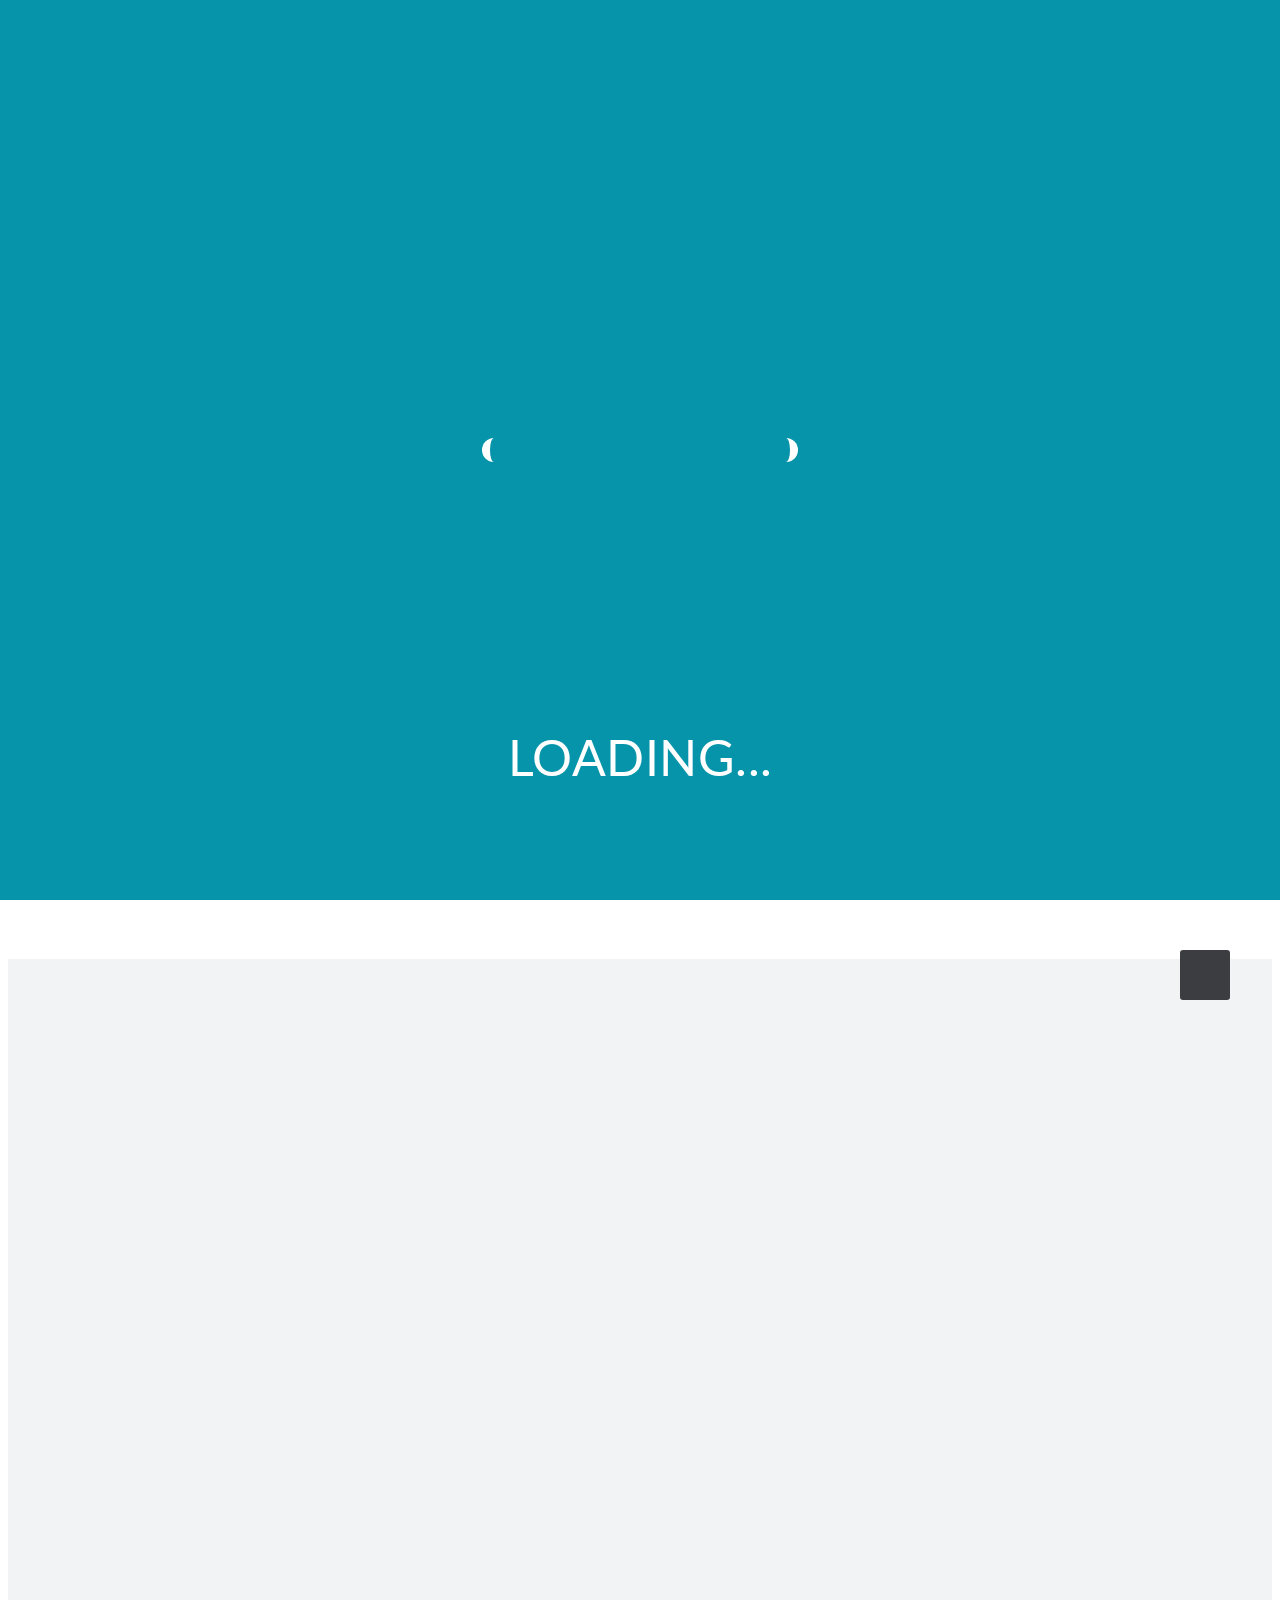
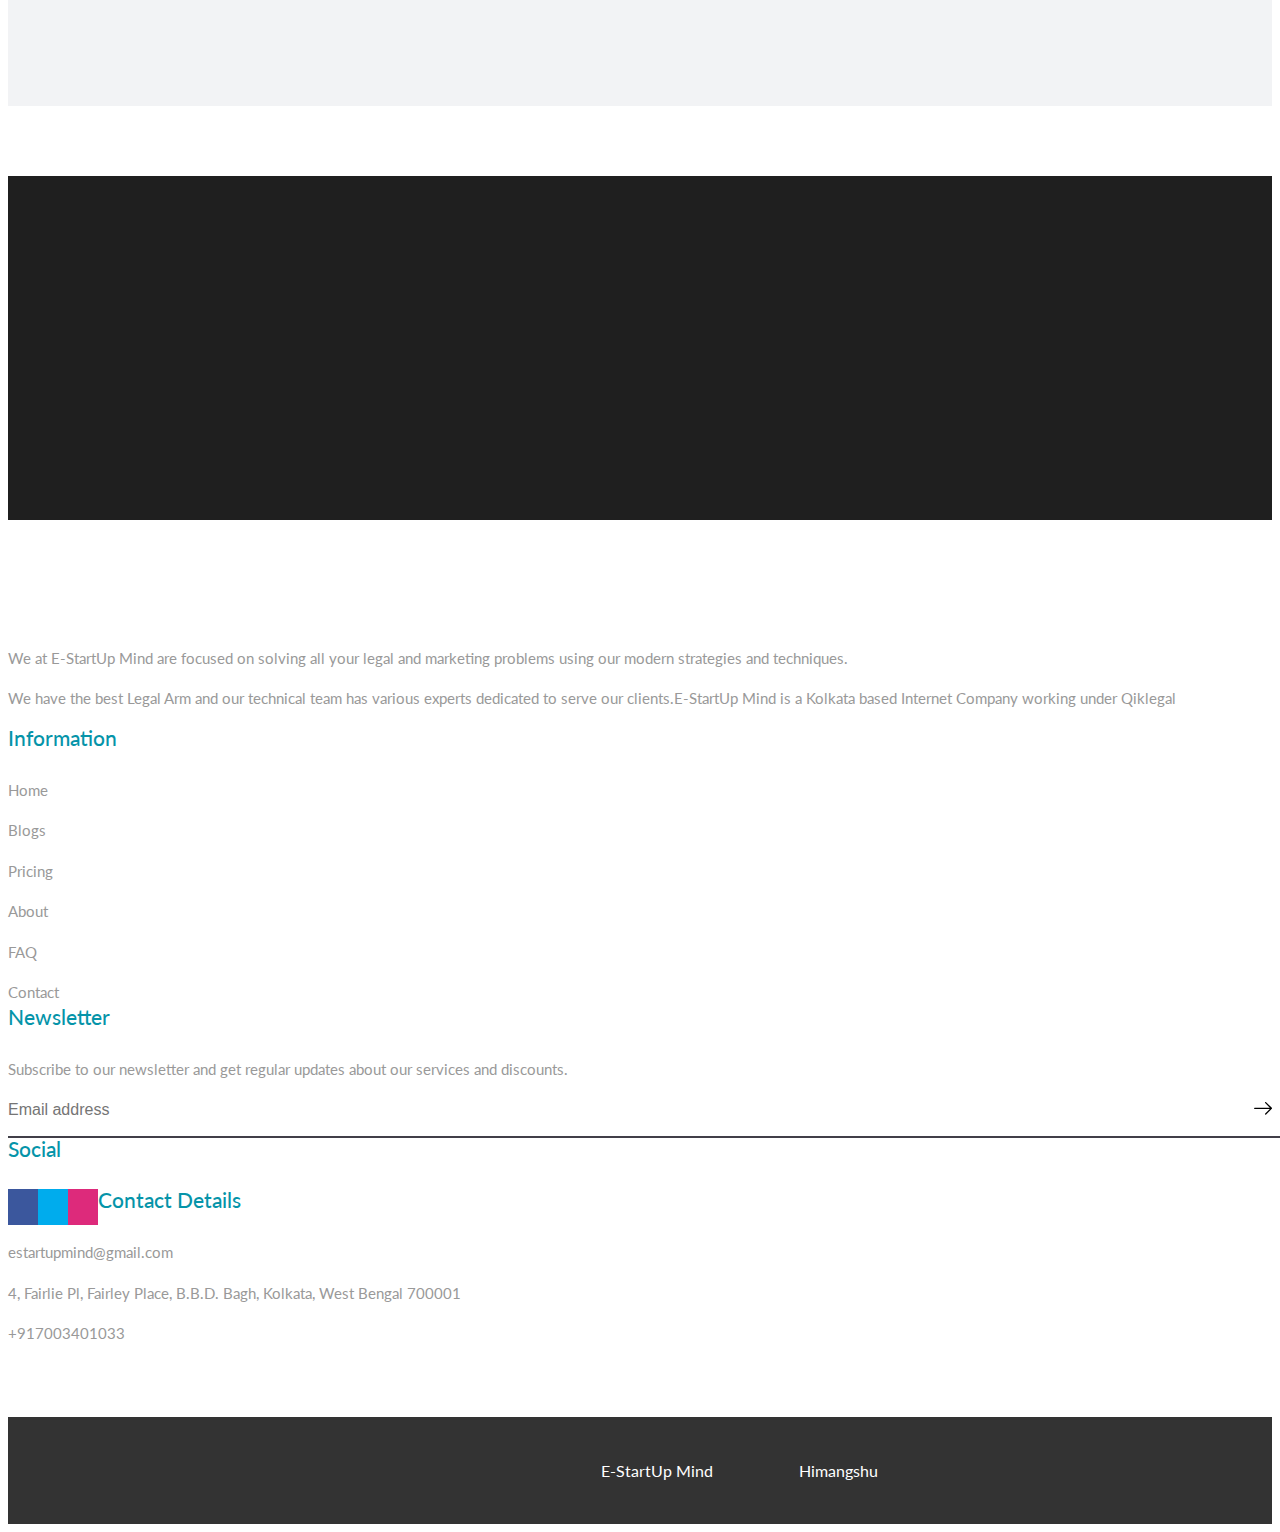
==== contact.html @ 3ddae7a9 "Add files via upload" ====
<!DOCTYPE html>
<html lang="en">

    <!-- Basic -->
    <meta charset="utf-8">
    <meta http-equiv="X-UA-Compatible" content="IE=edge">   
   
    <!-- Mobile Metas -->
    <meta name="viewport" content="width=device-width, minimum-scale=1.0, maximum-scale=1.0, user-scalable=no">
 
     <!-- Site Metas -->
    <title>Contact Us</title>  
    <meta name="keywords" content="">
    <meta name="description" content="">
    <meta name="author" content="">

    <!-- Site Icons -->
    <link rel="shortcut icon" href="images/favicon.ico" type="image/x-icon" />
    <link rel="apple-touch-icon" href="images/apple-touch-icon.png">

    <!-- Bootstrap CSS -->
    <link rel="stylesheet" href="css/bootstrap.min.css">
    <!-- Site CSS -->
    <link rel="stylesheet" href="style.css">
    <!-- ALL VERSION CSS -->
    <link rel="stylesheet" href="css/versions.css">
    <!-- Responsive CSS -->
    <link rel="stylesheet" href="css/responsive.css">
    <!-- Custom CSS -->
    <link rel="stylesheet" href="css/custom.css">

    <!--[if lt IE 9]>
      <script src="https://oss.maxcdn.com/libs/html5shiv/3.7.0/html5shiv.js"></script>
      <script src="https://oss.maxcdn.com/libs/respond.js/1.4.2/respond.min.js"></script>
    <![endif]-->

</head>
<body class="seo_version">

    <!-- LOADER -->
	<div id="preloader">
		<div class="loader-wrapper">
			<div class="loader-new">
				<div class="ball"></div>
				<div class="ball"></div>
				<div class="ball"></div>
			</div>
			<div class="text">LOADING...</div>
		</div>
	</div>
	<!-- END LOADER -->

    <!-- Start header -->
	<header class="top-navbar">
		<nav class="navbar navbar-expand-lg navbar-light bg-light">
			<div class="container">
				<a class="navbar-brand" href="index.html">
					<img src="images/logo1.png" alt="" />
				</a>
				<button class="navbar-toggler" type="button" data-toggle="collapse" data-target="#navbars-seo" aria-controls="navbars-rs-food" aria-expanded="false" aria-label="Toggle navigation">
				  <span class="navbar-toggler-icon"></span>
				</button>
				<div class="collapse navbar-collapse" id="navbars-seo">
					<ul class="navbar-nav ml-auto">
						<li class="nav-item"><a class="nav-link" href="index.html">Home</a></li>
						<li class="nav-item"><a class="nav-link" href="about.html">About Us</a></li>
						<li class="nav-item"><a class="nav-link" href="case-study.html">Blog</a></li>
						<li class="nav-item dropdown">
							<a class="nav-link dropdown-toggle" href="#" id="dropdown-a" data-toggle="dropdown">Services </a>
							<div class="dropdown-menu" aria-labelledby="dropdown-a">
								<a class="dropdown-item" href="services.html">Marketing</a>
                                <a class="dropdown-item" href="services.html">StartUp Services</a>
                                <a class="dropdown-item" href="services.html">Legal Services</a>
                                <a class="dropdown-item" href="services.html">Website Development</a>
                                <a class="dropdown-item" href="services.html">Social Media Marketing</a>
                                <a class="dropdown-item" href="services.html">Ads Campaign</a>
							</div>
						</li>						
						<li class="nav-item"><a class="nav-link" href="pricing.html">Pricing</a></li>
						<li class="nav-item active"><a class="nav-link" href="contact.html">Contact</a></li>
					</ul>
                    <div class="icon-bar-websys">
                         <a href="tel:+917003401033" title="Call on +91 7003401033" class="phoneside"><i class="fa fa-phone"></i></a>
                         <a href="mailto:estartupmind@gmail.com" title="Email estartupmind@gmail.com" class="emailside"><i class="fa fa-envelope"></i></a>
                        <a href="https://goo.gl/maps/uhn8cLL9LamgjGB37" title="Address and Directions" class="mapside"><i class="fa fa-map-marker"></i></a>
                         <a href="https://wa.me/917003401033" title="Message on Whatsapp" class="whatsappside"><i class="fa fa-whatsapp"></i></a>
                    </div>
				</div>
			</div>
		</nav>
	</header>
	<!-- End header -->

    <div class="all-page-title" style="background-image:url(images/pattern-4.png);">
		<!--Page -->
        <div class="page-info">
            <div class="container">
            	<div class="inner-container">
                    <ul class="bread-crumb">
                        <li><a href="index.html">Home</a></li>
						<li><i class="fa fa-angle-double-right" aria-hidden="true"></i></li>
                        <li><span>Contact</span></li>
                    </ul>
                </div>
            </div>
        </div>
        <!--End Page-->
        <div class="container text-center">
            <h1>Contact Us </h1>
			<p>We are just a Whatsapp text away from solving all your Digital Problems</p>
        </div>
    </div><!-- end section -->


    <div id="support" class="section wb">
        <div class="container">
            <div class="section-title text-center">
                <h3>Get In Touch</h3>
                <p class="lead">Contact E-StartUp's support team directly by using the Whatsapp button <br> or drop us your details below and our customer executive will reach back to you.</p>
            </div><!-- end title -->


            <div class="row">
                <div class="col-md-6">
                    <div class="contact_form">
                        <div id="message"></div>
                      <iframe src="https://docs.google.com/forms/d/e/1FAIpQLSfVkFe4Yeyuc0UazJ-GVSiSAldjs-UUeaMcZIJdNnQlzholGQ/viewform?embedded=true" width="940" height="660" frameborder="0" marginheight="0" marginwidth="0">Loading…</iframe>
                    </div>
                </div><!-- end col -->
            </div><!-- end row -->
        </div><!-- end container -->
    </div><!-- end section -->

    <div id="support" class="section db">
        <div class="container">
            <div class="row">
                <div id="logo-carousel" class="owl-carousel">
					<div> <img src="images/logo_01.png" alt=""> </div>
					<div> <img src="images/logo_02.png" alt=""> </div>
					<div> <img src="images/logo_03.png" alt=""> </div>
					<div> <img src="images/logo_04.png" alt=""> </div>
					<div> <img src="images/logo_05.png" alt=""> </div>
					<div> <img src="images/logo_06.png" alt=""> </div>
					<div> <img src="images/logo_01.png" alt=""> </div>
					<div> <img src="images/logo_02.png" alt=""> </div>
				</div>
            </div><!-- end row -->
        </div><!-- end container -->
    </div><!-- end section -->

	<footer class="footer">
        <div class="container">
            <div class="row">
                <div class="col-lg-4 col-md-6 col-xs-12">
                    <div class="widget clearfix">
                        <div class="widget-title">
                            <img src="images/logo123.png" alt="">
                        </div>
                         <p>We at E-StartUp Mind are focused on solving all your legal and marketing problems using our modern strategies and techniques.</p>
                        <p>We have the best Legal Arm and our technical team has various experts dedicated to serve our clients.E-StartUp Mind is a Kolkata based Internet Company working under Qiklegal </p>
                    </div><!-- end clearfix -->
                </div><!-- end col -->
				
				<div class="col-lg-2 col-md-6 col-xs-12">
                    <div class="widget clearfix">
                        <div class="widget-title">
                            <h3>Information</h3>
                        </div>
                        <ul class="footer-links">
                            <li><a href="index.html">Home</a></li>
                            <li><a href="case-study.html">Blogs</a></li>
                            <li><a href="pricing.html">Pricing</a></li>
							<li><a href="about.html">About</a></li>
							<li><a href="https://wa.me/917003401033">FAQ</a></li>
							<li><a href="contact">Contact</a></li>
                        </ul><!-- end links -->
                    </div><!-- end clearfix -->
                </div><!-- end col -->

                <div class="col-lg-3 col-md-6 col-xs-12">
                    <div class="widget clearfix">
						<div class="widget-title">
							<h3>Newsletter</h3>
						</div>
						<p>Subscribe to our newsletter and get regular updates about our services and discounts.</p>
						<div class="news-box">
							<form action="#" method="post">
								<div class="form-group">
									<input class="form-control" placeholder="Email address" type="email">
									<button type="submit">
										<svg id="Layer_11" data-name="Layer 11" xmlns="http://www.w3.org/2000/svg" viewBox="0 0 25.19 17.71">
											<path class="cls-1" d="M311,387.93a.89.89,0,0,0-1.27,1.26l6.44,6.44H295a.89.89,0,0,0-.89.89.9.9,0,0,0,.89.9h21.24l-6.44,6.42a.91.91,0,0,0,0,1.27.89.89,0,0,0,1.27,0l8-8a.87.87,0,0,0,0-1.25Z" transform="translate(-294.08 -387.67)"></path> </svg>
									</button>
								</div>
							</form>
						</div>
						
                        <div class="widget-title">
                            <h3>Social</h3>
                        </div>
                        <ul class="footer-links social-md">
                            <li><a class="fb btn-a" title="Facebook" data-tippy-animation="scale" href="https://www.facebook.com/estartupmind"><i class="fa fa-facebook"></i></a></li>
                            <li><a class="tw btn-a" title="Twitter" data-tippy-animation="scale" href="#"><i class="fa fa-twitter"></i> </a></li>
                            <li><a class="pi btn-a" title="Instagram" data-tippy-animation="scale" href="#"><i class="fa fa-instagram"></i> </a></li>
                        </ul><!-- end links -->
                    </div><!-- end clearfix -->
                </div><!-- end col -->
				
				<div class="col-lg-3 col-md-6 col-xs-12">
                    <div class="widget clearfix">
                        <div class="widget-title">
                            <h3>Contact Details</h3>
                        </div>

                        <ul class="footer-links">
                            <li><a href="mailto:estartupmind@gmail.com">estartupmind@gmail.com</a></li>
                            <li>4, Fairlie Pl, Fairley Place, B.B.D. Bagh, Kolkata, West Bengal 700001</li>
                            <li>+917003401033 </li>
                        </ul><!-- end links -->
                    </div><!-- end clearfix -->
                </div><!-- end col -->
				
            </div><!-- end row -->
        </div><!-- end container -->
    </footer><!-- end footer -->
	
    <div class="copyrights">
        <div class="container">
            <div class="footer-distributed">
                <div class="footer-left">
                   <p class="footer-company-name">All Rights Reserved. &copy; 2021 <a href="#">E-StartUp Mind</a> Design By : <a href="#">Himangshu</a></p>
                </div>
            </div>
        </div><!-- end container -->
    </div><!-- end copyrights -->

    <a href="#" id="scroll-to-top" class="dmtop global-radius"><i class="fa fa-angle-up"></i></a>

    <!-- ALL JS FILES -->
    <script src="js/all.js"></script>
	<script src="https://maps.googleapis.com/maps/api/js?libraries=places&key=AIzaSyCKjLTXdq6Db3Xit_pW_GK4EXuPRtnod4o"></script>
	<!-- Mapsed JavaScript -->
	<script src="js/mapsed.js"></script>
	<script src="js/01-custom-places-example.js"></script>
    <!-- ALL PLUGINS -->
    <script src="js/custom.js"></script>
	<script src="js/tippy.all.min.js"></script>
	<script>
		tippy('.btn-a')
	</script>

</body>
</html>
---- style.css ----
/*------------------------------------------------------------------
    Version: 1.0
-------------------------------------------------------------------*/


/*------------------------------------------------------------------
    [Table of contents]

    1. IMPORT FONTS
    2. IMPORT FILES
    3. SKELETON
    4. WP CORE
    5. HEADER
    6. SECTIONS
    7. SECTIONS
    8. PORTFOLIO
    9. TESTIMONIALS
    10. PRICING TABLES
    11. ICON BOXES
    12. MESSAGE BOXES
    13. FEATURES
    14. CONTACT
    15. FOOTER
    16. MISC
    17. BUTTONS
-------------------------------------------------------------------*/


/*------------------------------------------------------------------
    IMPORT FONTS
-------------------------------------------------------------------*/

@import url('https://fonts.googleapis.com/css?family=Lato:300,400,700,900');

/*------------------------------------------------------------------
    IMPORT FILES
-------------------------------------------------------------------*/

@import url(css/animate.css);
@import url(css/flaticon.css);
@import url(css/prettyPhoto.css);
@import url(css/owl.carousel.css);
@import url(css/slit-custom.css);
@import url(css/tippy.css);
@import url(css/font-awesome.min.css);

/*------------------------------------------------------------------
    SKELETON
-------------------------------------------------------------------*/

body {
    color: #333333;
    font-size: 15px;
    font-family: 'Lato', sans-serif;
    line-height: 1.7;
}

body.demos .section {
    background: url(images/bg.png) repeat top center #f2f3f5;
}

body.demos .section-title img {
    max-width: 280px;
    display: block;
    margin: 10px auto;
}

body.demos .service-widget h3 {
    border-bottom: 1px solid #ededed;
    font-size: 18px;
    padding: 20px 0;
    background-color: #ffffff;
}

body.demos .service-widget {
    margin: 0 0 30px;
    padding: 30px;
    background-color: #fff
}

body.demos .container-fluid {
    max-width: 1080px
}

a {
    color: #1f1f1f;
    text-decoration: none !important;
    outline: none !important;
    -webkit-transition: all .3s ease-in-out;
    -moz-transition: all .3s ease-in-out;
    -ms-transition: all .3s ease-in-out;
    -o-transition: all .3s ease-in-out;
    transition: all .3s ease-in-out;
}

h1,
h2,
h3,
h4,
h5,
h6 {
    letter-spacing: 0;
    font-weight: normal;
    position: relative;
    padding: 0 0 10px 0;
    font-weight: normal;
    line-height: 120% !important;
    color: #121212;
    margin: 0
}

h1 {
    font-size: 24px
}

h2 {
    font-size: 22px
}

h3 {
    font-size: 18px
}

h4 {
    font-size: 16px
}

h5 {
    font-size: 14px
}

h6 {
    font-size: 13px
}

h1 a,
h2 a,
h3 a,
h4 a,
h5 a,
h6 a {
    color: #212121;
    text-decoration: none!important;
    opacity: 1
}

h1 a:hover,
h2 a:hover,
h3 a:hover,
h4 a:hover,
h5 a:hover,
h6 a:hover {
    opacity: .8
}

a {
    color: #1f1f1f;
    text-decoration: none;
    outline: none;
}

a,
.btn {
    text-decoration: none !important;
    outline: none !important;
    -webkit-transition: all .3s ease-in-out;
    -moz-transition: all .3s ease-in-out;
    -ms-transition: all .3s ease-in-out;
    -o-transition: all .3s ease-in-out;
    transition: all .3s ease-in-out;
}

.btn-custom {
    margin-top: 20px;
    background-color: transparent !important;
    border: 2px solid #ddd;
    padding: 12px 40px;
    font-size: 16px;
}

.lead {
    font-size: 18px;
    line-height: 30px;
    color: #767676;
    margin: 0;
    padding: 0;
}

blockquote {
    margin: 20px 0 20px;
    padding: 30px;
}

ul, li, ol{
	margin: 0px;
	padding: 0px;
	list-style: none;
}


/*------------------------------------------------------------------
    WP CORE
-------------------------------------------------------------------*/

.first {
    clear: both
}

.last {
    margin-right: 0
}

.alignnone {
    margin: 5px 20px 20px 0;
}

.aligncenter,
div.aligncenter {
    display: block;
    margin: 5px auto 5px auto;
}

.alignright {
    float: right;
    margin: 10px 0 20px 20px;
}

.alignleft {
    float: left;
    margin: 10px 20px 20px 0;
}

a img.alignright {
    float: right;
    margin: 10px 0 20px 20px;
}

a img.alignnone {
    margin: 10px 20px 20px 0;
}

a img.alignleft {
    float: left;
    margin: 10px 20px 20px 0;
}

a img.aligncenter {
    display: block;
    margin-left: auto;
    margin-right: auto
}

.wp-caption {
    background: #fff;
    border: 1px solid #f0f0f0;
    max-width: 96%;
    /* Image does not overflow the content area */
    padding: 5px 3px 10px;
    text-align: center;
}

.wp-caption.alignnone {
    margin: 5px 20px 20px 0;
}

.wp-caption.alignleft {
    margin: 5px 20px 20px 0;
}

.wp-caption.alignright {
    margin: 5px 0 20px 20px;
}

.wp-caption img {
    border: 0 none;
    height: auto;
    margin: 0;
    max-width: 98.5%;
    padding: 0;
    width: auto;
}

.wp-caption p.wp-caption-text {
    font-size: 11px;
    line-height: 17px;
    margin: 0;
    padding: 0 4px 5px;
}


/* Text meant only for screen readers. */

.screen-reader-text {
    clip: rect(1px, 1px, 1px, 1px);
    position: absolute !important;
    height: 1px;
    width: 1px;
    overflow: hidden;
}

.screen-reader-text:focus {
    background-color: #f1f1f1;
    border-radius: 3px;
    box-shadow: 0 0 2px 2px rgba(0, 0, 0, 0.6);
    clip: auto !important;
    color: #21759b;
    display: block;
    font-size: 14px;
    font-size: 0.875rem;
    font-weight: bold;
    height: auto;
    left: 5px;
    line-height: normal;
    padding: 15px 23px 14px;
    text-decoration: none;
    top: 5px;
    width: auto;
    z-index: 100000;
    /* Above WP toolbar. */
}

/*------------------------------------------------------------------
    Preloader
-------------------------------------------------------------------*/

.loader-wrapper {
  position: fixed;
  width: 100%;
  height: 100%;
  z-index: 100;
  background-color: #0594a9;
}

.loader-wrapper .text {
  position: absolute;
  bottom: 0;
  left: 50%;
  -webkit-transform: translateX(-50%);
  -ms-transform: translateX(-50%);
  transform: translateX(-50%);
  margin: 0 0 100px;
  color: rgba(255, 255, 255);
  text-transform: uppercase;
  font-size: 50px;
  font-family: 'Lato', sans-serif;
  letter-spacing: .5px;
}

.loader-new {
  position: absolute;
  top: 50%;
  left: 50%;
  -webkit-transform: translate(-50%, -50%);
  -ms-transform: translate(-50%, -50%);
  transform: translate(-50%, -50%);
  width: 300px;
  height: 24px;
  border-left: 8px solid #fff;
  border-right: 8px solid #fff;
  overflow: hidden;
  border-radius: 100px;
}

.loader-new .ball {
  height: 8px;
  width: 0;
  background: white;
  position: relative;
  margin: 0;
}

.loader-new .ball:nth-child(1) {
  -webkit-animation: ball 2s ease-in-out infinite;
  animation: ball 2s ease-in-out infinite;
}

.loader-new .ball:nth-child(2) {
  -webkit-animation: ball 2s ease-in-out .1s infinite;
  animation: ball 2s ease-in-out .1s infinite;
}

.loader-new .ball:nth-child(3) {
  -webkit-animation: ball 2s ease-in-out .2s infinite;
  animation: ball 2s ease-in-out .2s infinite;
}

@-webkit-keyframes ball {
  0% {
    left: 0;
    width: 0px;
  }
  25% {
    left: 0;
    width: 300px;
  }
  50% {
    left: 300px;
    width: 0px;
  }
  75% {
    left: 0;
    width: 300px;
  }
  100% {
    left: 0;
    width: 0px;
  }
}

@keyframes ball {
  0% {
    left: 0;
    width: 0px;
  }
  25% {
    left: 0;
    width: 300px;
  }
  50% {
    left: 300px;
    width: 0px;
  }
  75% {
    left: 0;
    width: 300px;
  }
  100% {
    left: 0;
    width: 0px;
  }
}


/*------------------------------------------------------------------
    HEADER
-------------------------------------------------------------------*/

.top-navbar .bg-light{
	padding-top: 15px;
	padding-bottom: 15px;
	box-shadow: 0 0 18px 0 rgba(0,0,0,.12);
}

.top-navbar .navbar-expand-lg .navbar-nav{
	background: #0594a9;
	border-radius: 5px;
}


.top-navbar .navbar-light .navbar-nav .nav-item{
	position: relative;
}
.top-navbar .navbar-light .navbar-nav .nav-link{
	padding: 10px 18px;
	color: #ffffff;
	position: relative;
}

.top-navbar .navbar-light .navbar-nav .nav-item::before{
	position: absolute;
	content: '';
	left: 0px;
	top: 0px;
	width: 100%;
	height: 0%;
	display: block;
	opacity: 0;
	border-radius: 5px;
	background-color: #000000;
	-webkit-transition: all 700ms ease;
	-ms-transition: all 700ms ease;
	-o-transition: all 700ms ease;
	transition: all 700ms ease;
}

.top-navbar .navbar-light .navbar-nav .nav-item.active::before{
	opacity: 1;
	height: 100%;
}

.top-navbar .navbar-light .navbar-nav .nav-item:hover::before{
	opacity: 1;
	height: 100%;
}

.top-navbar .navbar-light .navbar-nav li .dropdown-menu{
	box-shadow: 0 2px 12px 0 rgba(0,0,0,.12);
	border: none;
	border-radius: 5px;
	margin: 0px;
}

.top-navbar.fixed-menu .bg-light{
	position: fixed;
	top: 0;
	width: 100%;
	z-index: 9999;
	visibility: visible;
	transform: translate(0,0) scale(1);
	transition: .3s;
}



/*------------------------------------------------------------------
    SECTIONS
-------------------------------------------------------------------*/


.sl-slider-wrapper {
	width: 800px;
	height: 400px;
	margin: 0 auto;
	position: relative;
	overflow: hidden;
}

.sl-slider {
	position: absolute;
	top: 0;
	left: 0;
}

/* Slide wrapper and slides */

.sl-slide,
.sl-slides-wrapper,
.sl-slide-inner {
	position: absolute;
	width: 100%;
	height: 100%;
	top: 0;
	left: 0;
} 

.sl-slide {
	z-index: 1;
}

/* The duplicate parts/slices */

.sl-content-slice {
	overflow: hidden;
	position: absolute;
	-webkit-box-sizing: content-box;
	-moz-box-sizing: content-box;
	box-sizing: content-box;
	background: #fff;
	-webkit-backface-visibility: hidden;
	-moz-backface-visibility: hidden;
	-o-backface-visibility: hidden;
	-ms-backface-visibility: hidden;
	backface-visibility: hidden;
	opacity : 1;
}

/* Horizontal slice */

.sl-slide-horizontal .sl-content-slice {
	width: 100%;
	height: 50%;
	left: -200px;
	-webkit-transform: translateY(0%) scale(1);
	-moz-transform: translateY(0%) scale(1);
	-o-transform: translateY(0%) scale(1);
	-ms-transform: translateY(0%) scale(1);
	transform: translateY(0%) scale(1);
}

.sl-slide-horizontal .sl-content-slice:first-child {
	top: -200px;
	padding: 200px 200px 0px 200px;
}

.sl-slide-horizontal .sl-content-slice:nth-child(2) {
	top: 50%;
	padding: 0px 200px 200px 200px;
}

/* Vertical slice */

.sl-slide-vertical .sl-content-slice {
	width: 50%;
	height: 100%;
	top: -200px;
	-webkit-transform: translateX(0%) scale(1);
	-moz-transform: translateX(0%) scale(1);
	-o-transform: translateX(0%) scale(1);
	-ms-transform: translateX(0%) scale(1);
	transform: translateX(0%) scale(1);
}

.sl-slide-vertical .sl-content-slice:first-child {
	left: -200px;
	padding: 200px 0px 200px 200px;
}

.sl-slide-vertical .sl-content-slice:nth-child(2) {
	left: 50%;
	padding: 200px 200px 200px 0px;
}

/* Content wrapper */
/* Width and height is set dynamically */
.sl-content-wrapper {
	position: absolute;
}

.sl-content {
	width: 100%;
	height: 100%;
	background: #fff;
	position: relative;
}

.sl-content::before{
	content: "";
	position: absolute;
	background: rgba(0,0,0,0.5);
	height: 100%;
	width: 100%;
	left: 0px;
	top: 0px;
	z-index: 1;
}

/* Default styles for background colors */
.sl-slide-horizontal .sl-slide-inner {
	background: #ddd;
}

.sl-slide-vertical .sl-slide-inner {
	background: #ccc;
}


a.bttn-new {
  color: #ffffff;
  text-decoration: none;
  -webkit-transition: 0.3s all ease;
  transition: 0.3s ease all;
}
a.bttn-new:hover {
  color: #333333;
}
a.bttn-new:focus {
  color: #333333;
}


.bttn-new {
  font-size: 18px;
  letter-spacing: 2px;
  text-transform: uppercase;
  display: inline-block;
  text-align: center;
  width: 270px;
  font-weight: bold;
  padding: 14px 0px;
  border: 3px solid #ffffff;
  border-radius: 2px;
  position: relative;
  box-shadow: 0 2px 10px rgba(0, 0, 0, 0.16), 0 3px 6px rgba(0, 0, 0, 0.1);
}
.bttn-new:before {
  -webkit-transition: 0.5s all ease;
  transition: 0.5s all ease;
  position: absolute;
  top: 0;
  left: 50%;
  right: 50%;
  bottom: 0;
  opacity: 0;
  content: '';
  background-color: #ffffff;
  z-index: -2;
}
.bttn-new:hover:before {
  -webkit-transition: 0.5s all ease;
  transition: 0.5s all ease;
  left: 0;
  right: 0;
  opacity: 1;
}
.bttn-new:focus:before {
  transition: 0.5s all ease;
  left: 0;
  right: 0;
  opacity: 1;
}


.seo_version .sl-slider blockquote p{
	font-size: 22px;
}



.parallax {
    background-attachment: fixed;
    background-size: cover;
    height: 100%;
    padding: 120px 0;
    position: relative;
    width: 100%;
}

.parallax.parallax-off {
    background-attachment: scroll !important;
    display: block;
    height: 100%;
    min-height: 100%;
    overflow: hidden;
    position: relative;
    background-position: center center;
    vertical-align: sub;
    width: 100%;
    z-index: 2;
}

.no-scroll-xy {
    overflow: hidden !important;
    -webkit-transition: all .4s ease-in-out;
    -moz-transition: all .4s ease-in-out;
    -ms-transition: all .4s ease-in-out;
    -o-transition: all .4s ease-in-out;
    transition: all .4s ease-in-out;
}

.section {
    display: block;
    position: relative;
    overflow: hidden;
    padding: 70px 0;
}

.noover {
    overflow: visible;
}

.noover .btn-dark {
    border: 0 !important;
}

.nopad {
    padding: 0;
}

.section.wb {
    background-color: #ffffff;
}

.section.lb {
    background-color: #f2f3f5;
}

.section.db {
    background-color: #1f1f1f;
}

.section.color1 {
    background-color: #448AFF;
}

.first-section {
    display: block;
    position: relative;
    overflow: hidden;
    padding: 16em 0 13em;
}

.first-section h2 {
    color: #ffffff;
    font-size: 68px;
    font-weight: 300;
    text-transform: capitalize;
    display: block;
    margin: 0;
    padding: 0 0 30px;
    position: relative;
}

.first-section .lead {
    font-size: 21px;
    font-weight: 300;
    padding: 0 0 40px;
    margin: 0;
    line-height: inherit;
    color: #ffffff;
}

.macbookright {
    width: 980px;
    position: absolute;
    right: -15%;
    bottom: -6%;
}

.section-title {
    display: block;
    position: relative;
    margin-bottom: 60px;
}

.section-title p {
    color: #999;
    font-weight: 400;
    font-size: 18px;
    line-height: 33px;
    margin: 0;
}

.section-title h3 {
    font-size: 42px;
    font-weight: 300;
    line-height: 62px;
    margin: 0 0 25px;
    padding: 0;
    text-transform: none;
}

.section.colorsection p,
.section.colorsection h3,
.section.db h3 {
    color: #ffffff;
}


body.seo_version .btn-light.ban-btn{
	padding: 13px 40px;
	font-size: 18px;
	border: 2px solid #ffffff;
	color: #ffffff;
	background-color: #121212;
}

.who{
	padding: 15px 10px;
	box-shadow: 0 0 15px rgba(0,0,0,0.14);
}

.progress-bar-success{
	background: #0594a9;
	box-shadow: none;
}

.owl-services-seo .text-center{
	padding: 70px;
}

.vission-and-mission {
	margin-top: 50px;
}
.nav-pills {
    border: 1px solid #e1e1e1;
}
.nav-pills > li {
    width: 50%;
    padding: 10px;
    float: left;
    margin: 0 !important;
}

.vission-and-mission .nav-pills > li > a.active {
    border: none;
    background: #0594a9;
    color: #ffffff;
}

.vission-and-mission .nav-pills > li > a{
	    padding: 12px 15px;
}

.box-inner-m{
	padding: 20px;
}


.why-dit{
	padding: 15px 10px;
}

.why-dit h4{
	font-weight: bold;
	font-size: 38px;
	line-height: 1;
	margin: 0;
	padding: 30px 0 20px;
}

.why-dit p{
	font-size: 16px;
}

/*------------------------------------------------------------------
    PORTFOLIO
-------------------------------------------------------------------*/

.item-h2,
.item-h1 {
    height: 100% !important;
    height: auto !important;
}

.isotope-item {
    z-index: 2;
    padding: 0;
}

.isotope-hidden.isotope-item {
    pointer-events: none;
    z-index: 1;
}

.isotope,
.isotope .isotope-item {
    /* change duration value to whatever you like */
    -webkit-transition-duration: 0.8s;
    -moz-transition-duration: 0.8s;
    transition-duration: 0.8s;
}

.isotope {
    -webkit-transition-property: height, width;
    -moz-transition-property: height, width;
    transition-property: height, width;
}

.isotope .isotope-item {
    -webkit-transition-property: -webkit-transform, opacity;
    -moz-transition-property: -moz-transform, opacity;
    transition-property: transform, opacity;
}

.portfolio-filter ul {
    padding: 0;
    z-index: 2;
    display: block;
    position: relative;
    margin: 0;
}

.portfolio-filter ul li {
    border-radius: 0;
    display: inline-block;
    margin: 0 5px 0 0;
    text-decoration: none;
    text-transform: uppercase;
    vertical-align: middle;
}

.portfolio-filter ul li:last-child:after {
    content: "";
}

.portfolio-filter ul li .btn-dark {
    box-shadow: none;
    background-color: transparent;
    border: 1px solid #e6e7e6 !important;
    color: #1f1f1f;
    font-weight: 400;
    font-size: 13px;
    padding: 10px 30px;
}

.da-thumbs {
    list-style: none;
    position: relative;
    padding: 0;
}

.da-thumbs .pitem {
    margin: 0;
    padding: 15px;
    position: relative;
	border: 1px solid #e9e9e9;
}

.da-thumbs .pitem a,
.da-thumbs .pitem a img {
    display: block;
    position: relative;
}

.da-thumbs .pitem a {
    overflow: hidden;
}

.da-thumbs .pitem a div {
    position: absolute;
    background-color: rgba(0, 0, 0, 0.8);
    width: 100%;
    height: 100%;
}

.da-thumbs .pitem a div h3 {
    display: block;
    color: #ffffff;
    font-size: 32px;
    padding: 30px 15px;
    text-transform: capitalize;
    font-weight: normal;
}

.da-thumbs .pitem a div p {
	font-size: 18px;
	color: #ffffff;
}

.da-thumbs .pitem a div h3 small {
    display: block;
    color: #ffffff;
    margin-top: 5px;
    font-size: 13px;
    font-weight: 300;
}

.da-thumbs .pitem a div i {
    background-color: #0594a9;
    position: absolute;
    color: #ffffff;
    bottom: 0;
    font-size: 20px;
    z-index: 12;
    right: 0;
    width: 40px;
    height: 40px;
    line-height: 40px;
    text-align: center;
}

.da-thumbs .pitem a div i:hover {
	color: #333333;
	background: #ee902f;
}

.da-thumbs .pitem a div p{
	padding: 0px 15px;
}

.da-thumbs .pitem a div h3{
	padding: 10px 15px;
}


/*------------------------------------------------------------------
    TESTIMONIALS
-------------------------------------------------------------------*/

.logos img {
    margin: auto;
    display: block;
    text-align: center;
    width: 100%;
    opacity: 0.3;
}

.logos img:hover {
    opacity: 0.5;
}

.desc h3 i {
    color: #333333;
    font-size: 37px;
    vertical-align: middle;
    margin-right: 12px;
}

.desc h3 i.fa-quote-right{
	margin-left: 12px;
	margin-right: 0px;
}

.desc {
    padding: 30px;
    position: relative;
    background: #0594a9;
    border: 5px solid #ee902f;
}

.testi-meta {
    display: block;
	max-width: 250px;
	margin: 0 auto;
	margin-top: 20px;
	padding-bottom: 30px;
	background: #333;
	padding-right: 15px;
	padding-left: 15px;
	border-radius: 20px 20px 0 0;
}

.testimonial h4 {
    font-size: 18px;
    color: #ffffff;
    padding: 13px 0 0;
}

.desc p{
	font-size: 18px;
	color: #ffffff;
}

.testimonial img {
    max-width: 55px;
}

.testimonial small {
    margin-top: 7px;
    font-size: 16px;
    display: block;
}

.testimonial {
    background-color: transparent;
	text-align: center;
	max-width: 730px;
	margin: 0 auto;
	border-radius: 4px;
	overflow: hidden;
}

.testimonial h3 {
    padding: 0 0 10px;
    font-size: 30px;
    font-weight: 700;
	color: #fff;
}

.testimonial small,
.testimonial .lead {
    background-color: transparent;
    color: #aaa;
    display: block;
    font-size: 16px;
    font-style: italic;
    line-height: 30px;
    margin: 0;
    padding: 0;
    position: relative;
}

.testimonial p:after {
    display: none;
}


/*------------------------------------------------------------------
    PRICING TABLES
-------------------------------------------------------------------*/

.pricing-bg{
	background: url("images/stardust.png");
	position: relative;
}

.pricing-bg::before{
	content: " ";
	position: absolute;
	width: 100%;
	height: 100%;
	background: rgba(0,0,0,0.5);
	top: 0px;
	left: 0px;
}

.pricing-bg .section-title h3{
	color: #ffffff;
}


.pricing {
  display: -webkit-flex;
  display: flex;
  -webkit-flex-wrap: wrap;
  flex-wrap: wrap;
  -webkit-justify-content: center;
  justify-content: center;
  width: 100%;
  margin: 0 auto 3em;
}
.pricing-item {
  position: relative;
  display: -webkit-flex;
  display: flex;
  -webkit-flex-direction: column;
  flex-direction: column;
  -webkit-align-items: stretch;
  align-items: stretch;
  text-align: center;
  -webkit-flex: 0 1 330px;
  flex: 0 1 330px;
}
.pricing-action {
  color: inherit;
  border: none;
  background: none;
}
.pricing-action:focus {
  outline: none;
}

.pricing-feature-list {
  text-align: left;
}

.pricing-palden .pricing-item {
  font-family: 'Open Sans', sans-serif;
  cursor: default;
  color: #84697c;
  background: #fff;
  box-shadow: 0 0 10px rgba(46, 59, 125, 0.23);
  border-radius: 5px 5px 5px 5px;
  margin: 1em;
}

@media screen and (min-width: 66.25em) {
  .pricing-palden .pricing-item {
    margin: 1em -0.5em;
	padding-bottom: 30px;
  }

  .pricing-palden .pricing__item--featured {
    margin: 0;
    z-index: 10;
    box-shadow: 0 0 20px rgba(46, 59, 125, 0.23);
  }
}
.pricing-palden .pricing-deco {
  border-radius: 5px 5px 0 0;
  background: #0594a9;
  padding: 4em 0 9em;
  position: relative;
}
.pricing-palden .pricing-deco-img {
  position: absolute;
  bottom: 0;
  left: 0;
  width: 100%;
  height: 160px;
}
.pricing-palden .pricing-title {
  font-size: 0.75em;
  margin: 0;
  text-transform: uppercase;
  letter-spacing: 5px;
  color: #fff;
}
.pricing-palden .deco-layer {
  -webkit-transition: -webkit-transform 0.5s;
  transition: transform 0.5s;
}
.pricing-palden .pricing-item:hover .deco-layer--1 {
  -webkit-transform: translate3d(15px, 0, 0);
  transform: translate3d(15px, 0, 0);
}
.pricing-palden .pricing-item:hover .deco-layer--2 {
  -webkit-transform: translate3d(-15px, 0, 0);
  transform: translate3d(-15px, 0, 0);
}
.pricing-palden .icon {
  font-size: 2.5em;
}
.pricing-palden .pricing-price {
  font-size: 3.5em;
  font-weight: bold;
  padding: 0;
  color: #fff;
  margin: 0 0 0.25em 0;
  line-height: 0.75;
}
.pricing-palden .pricing-currency {
  font-size: 0.75em;
  vertical-align: top;
}
.pricing-palden .pricing-period {
  font-size: 0.15em;
  padding: 0 0 0 0.5em;
  font-style: italic;
}
.pricing-palden .pricing__sentence {
  font-weight: bold;
  margin: 0 0 1em 0;
  padding: 0 0 0.5em;
}
.pricing-palden .pricing-feature-list {
  margin: 0;
  padding: 0.25em 0 2.5em;
  list-style: none;
  text-align: center;
}
.pricing-palden .pricing-feature {
  padding: 1em 0;
}
.pricing-palden .pricing-action {
  font-weight: bold;
  margin: auto 3em 2em 3em;
  padding: 1em 2em;
  color: #fff;
  cursor: pointer;
  border-radius: 30px;
  background: #0594a9;
  -webkit-transition: background-color 0.3s;
  transition: background-color 0.3s;
}
.pricing-palden .pricing-action:hover, .pricing-palden .pricing-action:focus {
  background-color: #100A13;
}

.pricing-palden .pricing-item--featured .pricing-deco {
  padding: 5em 0 8.885em 0;
}


button.bttn-new-a {
  color: #333333;
  text-decoration: none;
  -webkit-transition: 0.3s all ease;
  transition: 0.3s ease all;
  z-index: 2;
}
button.bttn-new-a:hover {
  color: #ffffff;
}
button.bttn-new-a:focus {
  color: #ffffff;
}
.bttn-new-a {
  font-size: 18px;
  letter-spacing: 2px;
  text-transform: uppercase;
  display: inline-block;
  text-align: center;
  cursor: pointer;
  width: 250px;
  font-weight: 600;
  padding: 10px 0px;
  border: 3px solid #0594a9;
  border-radius: 1px;
  position: relative;
  margin: 0 auto;
  box-shadow: 0 2px 10px rgba(0, 0, 0, 0.16), 0 3px 6px rgba(0, 0, 0, 0.1);
}
.bttn-new-a:before {
  -webkit-transition: 0.5s all ease;
  transition: 0.5s all ease;
  position: absolute;
  top: 0;
  left: 50%;
  right: 50%;
  bottom: 0;
  opacity: 0;
  content: '';
  background-color: #0594a9;
  z-index: -2;
}
.bttn-new-a:hover:before {
  -webkit-transition: 0.5s all ease;
  transition: 0.5s all ease;
  left: 0;
  right: 0;
  opacity: 1;
}
.bttn-new-a:focus:before {
  transition: 0.5s all ease;
  left: 0;
  right: 0;
  opacity: 1;
}

.pricing-item:hover .pricing-deco{
	background: #ee902f;
}



/*------------------------------------------------------------------
    ICON BOXES
-------------------------------------------------------------------*/

.icon-wrapper {
    position: relative;
    cursor: pointer;
    display: block;
    z-index: 1;
}

.icon-wrapper i {
    width: 75px;
    height: 75px;
    text-align: center;
    line-height: 75px;
    font-size: 28px;
    background-color: #f2f3f5;
    color: #1f1f1f;
    margin-top: 0;
}

.small-icons.icon-wrapper:hover i,
.small-icons.icon-wrapper:hover i:hover,
.small-icons.icon-wrapper i {
    width: auto !important;
    height: auto !important;
    line-height: 1 !important;
    padding: 0 !important;
    color: #e3e3e3 !important;
    background-color: transparent !important;
    background: none !important;
    margin-right: 10px !important;
    vertical-align: middle;
    font-size: 24px !important;
}

.small-icons.icon-wrapper h3 {
    font-size: 18px;
    padding-bottom: 5px;
}

.small-icons.icon-wrapper p {
    padding: 0;
    margin: 0;
}

.icon-wrapper h3 {
    font-size: 21px;
    padding: 0 0 15px;
    margin: 0;
}

.icon-wrapper p {
    margin-bottom: 0;
    padding-left: 95px;
}

.icon-wrapper p small {
    display: block;
    color: #999;
    margin-top: 10px;
    text-transform: none;
    font-weight: 600;
    font-size: 16px;
}

.icon-wrapper p small:after {
    content: "\f105";
    font-family: FontAwesome;
    margin-left: 5px;
    font-size: 11px;
}



/*------------------------------------------------------------------
    MESSAGE BOXES
-------------------------------------------------------------------*/

.service-widget h3 {
    font-size: 21px;
    color: #ffffff;
    padding: 20px 0 12px;
    margin: 0;
}

.service-widget h3 a,
.section.wb .service-widget h3,
.section.lb .service-widget h3 {
    color: #1f1f1f;
}

.service-widget p {
    margin-bottom: 0;
    padding-bottom: 0;
}

.message-box h4 {
    text-transform: uppercase;
    padding: 0;
    margin: 0 0 5px;
    font-weight: 600;
    letter-spacing: 0.5px;
    font-size: 15px;
    color: #999;
}

.message-box h2 {
    font-size: 38px;
    font-weight: 300;
    padding: 0 0 10px;
    margin: 0;
    line-height: 62px;
    margin-top: 0;
    text-transform: none;
}

.message-box p {
    margin-bottom: 20px;
}

.message-box .lead {
    padding-top: 10px;
    font-size: 19px;
    font-style: italic;
    color: #999;
    padding-bottom: 0;
}

.service-widget{
	padding: 20px 15px;
	border: 1px solid #f2f2f2;
	background-color: #ffffff;
	-webkit-box-shadow: 0px 2px 16px 0px rgba(204,204,204,1);
	-moz-box-shadow: 0px 2px 16px 0px rgba(204,204,204,1);
	box-shadow: 0px 2px 16px 0px rgba(204,204,204,1);
}

.owl-screen{
	padding: 10px;
}

.post-media {
    position: relative;
}

.post-media img {
    width: 100%;
}

.playbutton {
    position: absolute;
    color: #ffffff !important;
    top: 40%;
    font-size: 60px;
    z-index: 12;
    left: 0;
    right: 0;
    text-align: center;
    margin: -20px auto;
}

.hoverbutton {
    background-color: rgba(255, 255, 255, 0.8);
    position: absolute;
    color: #1f1f1f !important;
    top: 48%;
    font-size: 21px;
    z-index: 12;
    left: 0;
    opacity: 0;
    right: 0;
    width: 50px;
    height: 50px;
    line-height: 50px;
    text-align: center;
    margin: -20px auto;
}

.service-widget:hover .hoverbutton {
    opacity: 1;
}

hr.hr1 {
    position: relative;
    margin: 60px 0;
    border: 1px dashed #f2f3f5;
}

hr.hr2 {
    position: relative;
    margin: 17px 0;
    border: 1px dashed #f2f3f5;
}

hr.hr3 {
    position: relative;
    margin: 25px 0 30px 0;
    border: 1px dashed #f2f3f5;
}

hr.invis {
    border-color: transparent;
}

hr.invis1 {
    margin: 10px 0;
    border-color: transparent;
}

.section.parallax hr.hr1 {
    border-color: rgba(255, 255, 255, 0.1);
}

.sep1 {
    display: block;
    position: absolute;
    content: '';
    width: 40px;
    height: 40px;
    bottom: -20px;
    left: 50%;
    margin-left: -14px;
    background-color: #1f1f1f;
    -ms-transform: rotate(45deg);
    -webkit-transform: rotate(45deg);
    transform: rotate(45deg);
    z-index: 1;
}

.sep2 {
    display: block;
    position: absolute;
    content: '';
    width: 40px;
    height: 40px;
    top: -20px;
    left: 50%;
    margin-left: -14px;
    background-color: #1f1f1f;
    -ms-transform: rotate(45deg);
    -webkit-transform: rotate(45deg);
    transform: rotate(45deg);
    z-index: 1;
}


/* Divider Styles */

.divider-wrapper {
    width: 100%;
    box-shadow: 0 5px 14px rgba(0, 0, 0, 0.1);
    height: 540px;
    margin: 0 auto;
    position: relative;
}

.divider-wrapper:hover {
    cursor: none;
}

.divider-bar {
    position: absolute;
    width: 10px;
    left: 50%;
    top: -10px;
    bottom: -15px;
}

.code-wrapper {
    border: 1px solid #ffffff;
    display: block;
    overflow: hidden;
    width: 100%;
    height: 100%;
    position: relative;
    background: url("uploads/code.jpg") no-repeat;
}

.design-wrapper {
    overflow: hidden;
    position: absolute;
    top: 0;
    left: 0;
    right: 0;
    bottom: 0;
    -webkit-transform: translateX(50%);
    transform: translateX(50%);
}

.design-image {
    display: block;
    width: 100%;
    height: 100%;
    position: relative;
    -webkit-transform: translateX(-50%);
    transform: translateX(-50%);
    background: url("uploads/design.jpg") no-repeat;
}


/*------------------------------------------------------------------
    FEATURES
-------------------------------------------------------------------*/

.customwidget h1 {
    font-size: 44px;
    color: #ffffff;
    padding: 15px 0 25px;
    margin: 0;
    line-height: 1 !important;
    font-weight: 300;
}

.customwidget ul {
    padding: 0;
    display: block;
    margin-bottom: 30px;
}

.customwidget li i {
    margin-right: 5px;
}

.customwidget li {
    color: #ffffff;
    margin-right: 10px;
}

.image-center img {
    position: relative;
    margin: 0 0 -208px;
    z-index: 10;
    padding-right: 30px;
    text-align: center;
}

.customwidget p {
    font-style: italic;
    font-size: 18px;
    padding: 0 0 10px;
}

.img-center img {
    width: 100%;
    box-shadow: 0 5px 14px rgba(0, 0, 0, 0.1);
}

.img-center {
    margin: auto;
}

#features li p {
    margin-bottom: 0;
    padding-bottom: 0;
}

#features li {
    display: table;
    width: 100%;
    margin: 35px 0;
    cursor: pointer;
}

.features-left,
.features-right {
    padding: 0 10px;
}

.features-right li:last-child,
.features-left li:last-child {
    margin-bottom: 0px;
    padding-bottom: 0 !important;
}

.features-right li i,
.features-left li i {
    width: 68px;
    height: 68px;
    line-height: 68px;
    display: table;
    border-radius: 50%;
    font-size: 26px;
    background-color: #f2f3f5;
    margin: 0 auto 22px;
    position: relative;
    text-align: center;
    z-index: 55;
    transition: .4s;
    padding: 0;
}

#features i img {
    display: table;
    margin: 0 auto;
}

.features-left li i:before,
.features-right li i:before {
    text-align: center;
}

.features-right li i .ico-current,
.features-left li i .ico-current {
    opacity: 1;
    transition: .4s;
    visibility: visible;
}

.features-right li i .ico-hover,
.features-left li i .ico-hover {
    opacity: 0;
    transition: .4s;
    visibility: hidden;
    top: 19px;
}

.features-right li:hover .ico-current,
.features-left li:hover .ico-current {
    opacity: 0;
    transition: .4s;
    visibility: hidden;
}

.features-right li:hover .ico-hover,
.features-left li:hover .ico-hover {
    opacity: 1;
    transition: .4s;
    visibility: visible;
}

.features-right i {
    float: left;
}

.fr-inner {
    margin-left: 90px;
}

.features-left i {
    float: right;
}

.fl-inner {
    text-align: right;
    margin-right: 90px;
}

#features h4 {
    text-transform: capitalize;
    margin: 0;
    font-size: 19px;
}


/*------------------------------------------------------------------
    CONTACT
-------------------------------------------------------------------*/

.bootstrap-select {
    width: 100% \0;
    /*IE9 and below*/
}

.bootstrap-select > .dropdown-toggle {
    width: 100%;
    padding-right: 25px;
}

.has-error .bootstrap-select .dropdown-toggle,
.error .bootstrap-select .dropdown-toggle {
    border-color: #b94a48;
}

.bootstrap-select.fit-width {
    width: auto !important;
}

.bootstrap-select:not([class*="col-"]):not([class*="form-control"]):not(.input-group-btn) {
    width: 100%;
}

.bootstrap-select .dropdown-toggle:focus {
    outline: thin dotted #333333 !important;
    outline: 5px auto -webkit-focus-ring-color !important;
    outline-offset: -2px;
}

.bootstrap-select.form-control {
    margin-bottom: 0;
    padding: 0;
    border: none;
}

.bootstrap-select.form-control:not([class*="col-"]) {
    width: 100%;
}

.bootstrap-select.form-control.input-group-btn {
    z-index: auto;
}

.bootstrap-select.btn-group:not(.input-group-btn),
.bootstrap-select.btn-group[class*="col-"] {
    float: none;
    display: inline-block;
    margin-left: 0;
}

.bootstrap-select.btn-group.dropdown-menu-right,
.bootstrap-select.btn-group[class*="col-"].dropdown-menu-right,
.row .bootstrap-select.btn-group[class*="col-"].dropdown-menu-right {
    float: right;
}

.form-inline .bootstrap-select.btn-group,
.form-horizontal .bootstrap-select.btn-group,
.form-group .bootstrap-select.btn-group {
    margin-bottom: 0;
}

.form-group-lg .bootstrap-select.btn-group.form-control,
.form-group-sm .bootstrap-select.btn-group.form-control {
    padding: 0;
}

.form-inline .bootstrap-select.btn-group .form-control {
    width: 100%;
}

.bootstrap-select.btn-group.disabled,
.bootstrap-select.btn-group > .disabled {
    cursor: not-allowed;
}

.bootstrap-select.btn-group.disabled:focus,
.bootstrap-select.btn-group > .disabled:focus {
    outline: none !important;
}

.bootstrap-select.btn-group .dropdown-toggle .filter-option {
    display: inline-block;
    overflow: hidden;
    width: 100%;
    text-align: left;
}

.bootstrap-select.btn-group .dropdown-toggle .fa-angle-down {
    position: absolute;
    top: 30% !important;
    right: -5px;
    vertical-align: middle;
}

.bootstrap-select.btn-group[class*="col-"] .dropdown-toggle {
    width: 100%;
}

.bootstrap-select.btn-group .dropdown-menu {
    border: 1px solid #ededed;
    box-shadow: none;
    box-sizing: border-box;
    min-width: 100%;
    padding: 20px 10px;
    z-index: 1035;
}

.dropdown-menu > li > a {
    background-color: transparent !important;
    color: #bcbcbc !important;
    font-size: 15px;
    padding: 10px 20px;
}

.bootstrap-select.btn-group .dropdown-menu.inner {
    position: static;
    float: none;
    border: 0;
    padding: 0;
    margin: 0;
    border-radius: 0;
    -webkit-box-shadow: none;
    box-shadow: none;
}

.bootstrap-select.btn-group .dropdown-menu li {
    position: relative;
}

.bootstrap-select.btn-group .dropdown-menu li.active small {
    color: #fff;
}

.bootstrap-select.btn-group .dropdown-menu li.disabled a {
    cursor: not-allowed;
}

.bootstrap-select.btn-group .dropdown-menu li a {
    cursor: pointer;
}

.bootstrap-select.btn-group .dropdown-menu li a.opt {
    position: relative;
    padding-left: 2.25em;
}

.bootstrap-select.btn-group .dropdown-menu li a span.check-mark {
    display: none;
}

.bootstrap-select.btn-group .dropdown-menu li a span.text {
    display: inline-block;
}

.bootstrap-select.btn-group .dropdown-menu li small {
    padding-left: 0.5em;
}

.bootstrap-select.btn-group .dropdown-menu .notify {
    position: absolute;
    bottom: 5px;
    width: 96%;
    margin: 0 2%;
    min-height: 26px;
    padding: 3px 5px;
    background: #f5f5f5;
    border: 1px solid #e3e3e3;
    -webkit-box-shadow: inset 0 1px 1px rgba(0, 0, 0, 0.05);
    box-shadow: inset 0 1px 1px rgba(0, 0, 0, 0.05);
    pointer-events: none;
    opacity: 0.9;
    -webkit-box-sizing: border-box;
    -moz-box-sizing: border-box;
    box-sizing: border-box;
}

.bootstrap-select.btn-group .no-results {
    padding: 3px;
    background: #f5f5f5;
    margin: 0 5px;
    white-space: nowrap;
}

.bootstrap-select.btn-group.fit-width .dropdown-toggle .filter-option {
    position: static;
}

.bootstrap-select.btn-group.fit-width .dropdown-toggle .caret {
    position: static;
    top: auto;
    margin-top: 4px;
}

.bootstrap-select.btn-group.show-tick .dropdown-menu li.selected a span.check-mark {
    position: absolute;
    display: inline-block;
    right: 15px;
    margin-top: 5px;
}

.bootstrap-select.btn-group.show-tick .dropdown-menu li a span.text {
    margin-right: 34px;
}

.bootstrap-select.show-menu-arrow.open > .dropdown-toggle {
    z-index: 1036;
}

.bootstrap-select.show-menu-arrow .dropdown-toggle:before {
    content: '';
    border-left: 7px solid transparent;
    border-right: 7px solid transparent;
    border-bottom: 7px solid rgba(204, 204, 204, 0.2);
    position: absolute;
    bottom: -4px;
    left: 9px;
    display: none;
}

.bootstrap-select.show-menu-arrow .dropdown-toggle:after {
    content: '';
    border-left: 6px solid transparent;
    border-right: 6px solid transparent;
    border-bottom: 6px solid white;
    position: absolute;
    bottom: -4px;
    left: 10px;
    display: none;
}

.bootstrap-select.show-menu-arrow.dropup .dropdown-toggle:before {
    bottom: auto;
    top: -3px;
    border-top: 7px solid rgba(204, 204, 204, 0.2);
    border-bottom: 0;
}

.bootstrap-select.show-menu-arrow.dropup .dropdown-toggle:after {
    bottom: auto;
    top: -3px;
    border-top: 6px solid white;
    border-bottom: 0;
}

.bootstrap-select.show-menu-arrow.pull-right .dropdown-toggle:before {
    right: 12px;
    left: auto;
}

.bootstrap-select.show-menu-arrow.pull-right .dropdown-toggle:after {
    right: 13px;
    left: auto;
}

.bootstrap-select.show-menu-arrow.open > .dropdown-toggle:before,
.bootstrap-select.show-menu-arrow.open > .dropdown-toggle:after {
    display: block;
}

.bs-searchbox,
.bs-actionsbox,
.bs-donebutton {
    padding: 4px 8px;
}

.bs-actionsbox {
    float: left;
    width: 100%;
    -webkit-box-sizing: border-box;
    -moz-box-sizing: border-box;
    box-sizing: border-box;
}

.bs-actionsbox .btn-group button {
    width: 50%;
}

.bs-donebutton {
    float: left;
    width: 100%;
    -webkit-box-sizing: border-box;
    -moz-box-sizing: border-box;
    box-sizing: border-box;
}

.bs-donebutton .btn-group button {
    width: 100%;
}

.bs-searchbox + .bs-actionsbox {
    padding: 0 8px 4px;
}

.bs-searchbox .form-control {
    margin-bottom: 0;
    width: 100%;
}

select.bs-select-hidden,
select.selectpicker {
    display: none !important;
}

select.mobile-device {
    position: absolute !important;
    top: 0;
    left: 0;
    display: block !important;
    width: 100%;
    height: 100% !important;
    opacity: 0;
}


/*# sourceMappingURL=bootstrap-select.css.map */

.bootstrap-select > .btn {
    background: rgba(0, 0, 0, 0) none repeat scroll 0 0;
    font-size: 15px;
    height: 33px;
    box-shadow: none !important;
    border: 0 !important;
    padding: 0;
    width: 100%;
    color: #bcbcbc !important;
}

.contact_form {    
    background-color: #f2f3f5;
    padding: 40px 30px;
}

.contact_form .form-control {
    background-color: #fff;
    margin-bottom: 30px;
    border: 1px solid #ebebeb;
    box-sizing: border-box;
    color: #bcbcbc;
    font-size: 16px;
    outline: 0 none;
    padding: 10px 25px;
    height: 55px;
    resize: none;
    box-shadow: none !important;
    width: 100%;
}

.contact_form textarea {
    color: #bcbcbc;
    padding: 20px 25px !important;
    height: 160px !important;
}

.contact_form .form-control::-webkit-input-placeholder {
    color: #bcbcbc;
}

.contact_form .form-control::-moz-placeholder {
    opacity: 1;
    color: #bcbcbc;
}

.contact_form .form-control::-ms-input-placeholder {
    color: #bcbcbc;
}

#contact {
    background: url(images/bg.png) no-repeat center center #fff;
}


/*------------------------------------------------------------------
    FOOTER
-------------------------------------------------------------------*/

.cac {
    background-color: #232323;
    -webkit-transition: all .3s ease-in-out;
    -moz-transition: all .3s ease-in-out;
    -ms-transition: all .3s ease-in-out;
    -o-transition: all .3s ease-in-out;
    transition: all .3s ease-in-out;
}

.cac:hover a h3 {
    color: #fff !important;
}

.cac a h3 {
    color: #999;
}

.cac h3 {
    padding: 60px 0;
    margin: 0;
    font-weight: 400;
    font-size: 20px;
    text-transform: capitalize;
    line-height: !important;
}

.footer {
    padding: 70px 0px;
    color: #999;
    background-color: #ffffff;
}

.footer .widget-title {
    position: relative;
    display: block;
    margin-bottom: 30px;
}

.footer .widget-title small {
    color: #999;
    display: block;
    padding: 0 58px;
    text-transform: uppercase;
	position: absolute;
	bottom: 0;
	right: 0;
	width: 90%;
}

.footer .widget-title h3 {
    color: #0594a9;
    font-weight: 500;
    font-size: 21px;
    padding: 0;
    margin: 0;
    line-height: 1 !important;
}

.footer-links {
    list-style: none;
    padding: 0;
}

.footer-links a {
    color: #999;
}

.footer-links.social-md li{
	float: left;
	width: auto;
	margin-bottom: 0px;
}

.footer-links.social-md li a i{
	margin: 0px;
	width: auto;
}

.news-box{}

.news-box form {
	position: relative;
}
.news-box form .form-group .form-control {
    width: 100%;
    background: transparent;
    font-size: 16px;
    line-height: 24px;
    color: #ffffff;
    outline: none;
	border: none;
    padding: 0 30px 14px 0;
    border-radius: 0;
    border-bottom: 2px solid #413f48;
}

.news-box form .form-group button {
    height: 40px;
    background: transparent;
    border: none;
    position: absolute;
    bottom: 8px;
    right: 0;
    padding: 0;
	border: none;
}

.news-box form .form-group button svg{
	width: 18px;
}

body.seo_version .footer-links a:hover{
	color: #0594a9;
}
.footer-links a:hover,
.footer a:hover {
    color: #0594a9;
}

.footer-links li {
    margin-bottom: 5px;
    display: block;
    width: 100%;
    padding-bottom: 10px;
}

.twitter-widget li {
    margin-bottom: 0;
    border: 0 !important;
}

.twitter-widget li i {
    border-right: 0 !important;
    margin-right: 0;
}

.footer-links li:last-child {
    margin-bottom: 0;
    padding-bottom: 0;
    border: 0;
}

.footer-links i {
    display: inline-block;
    width: 25px;
    margin-right: 10px;
}

.copyrights {
    background-color: #333333;
    box-sizing: border-box;
    width: 100%;
    text-align: center;
    padding: 20px 0px;
    overflow: hidden;
}


/* Footer left */

.footer-distributed .footer-links {
    margin: 0 0 10px;
    text-transform: uppercase;
    padding: 0;
}

.footer-distributed .footer-links a {
    display: inline-block;
    line-height: 1.8;
    margin: 0 10px 0 10px;
    text-decoration: none;
}

.footer-distributed .footer-company-name {
    font-weight: 400;
    margin: 0 10px;
    font-size: 16px;
    padding: 20px 0px;
}


/* Footer right */

.footer-distributed .footer-right {
    float: right;
}


/* The search form */

.footer-distributed form {
    position: relative;
}

.footer-distributed form input {
    display: block;
    border-radius: 3px;
    box-sizing: border-box;
    background-color: #181818;
    border: none;
    font: inherit;
    font-size: 15px;
    font-weight: normal;
    color: #999;
    width: 400px;
    padding: 18px 50px 18px 18px;
}

.footer-distributed form input:focus {
    outline: none;
}


/* Changing the placeholder color */

.footer-distributed form input::-webkit-input-placeholder {
    color: #999;
}

.footer-distributed form input::-moz-placeholder {
    opacity: 1;
    color: #999;
}

.footer-distributed form input:-ms-input-placeholder {
    color: #999;
}


.footer-distributed .footer-company-name a{
	color: #ffffff;
}

.footer-distributed .footer-company-name a:hover{
	color: #0594a9;
}



/* The magnify glass icon */

.footer-distributed form i {
    width: 18px;
    height: 18px;
    position: absolute;
    top: 16px;
    right: 18px;
    color: #999;
    font-size: 18px;
    margin-top: 6px;
}

.social-md li a.fb{
	background: #3b579d;
	display: block;
	color: #ffffff !important;
	padding: 5px 15px;
}
.social-md li a.gi{
	background: #000000;
	display: block;
	color: #ffffff !important;
	padding: 5px 15px;
}
.social-md li a.tw{
	background: #00aced;
	display: block;
	color: #ffffff !important;
	padding: 5px 15px;
}
.social-md li a.dr{
	background: #ea4c89;
	display: block;
	color: #ffffff !important;
	padding: 5px 15px;
}
.social-md li a.pi{
	background: #DD2A7B;
	display: block;
	color: #ffffff !important;
	padding: 5px 15px;
}

.social-md li a.fb:hover{
	background: #0594a9;
}
.social-md li a.gi:hover{
	background: #0594a9;
}
.social-md li a.tw:hover{
	background: #0594a9;
}
.social-md li a.dr:hover{
	background: #0594a9;
}
.social-md li a.pi:hover{
	background: #0594a9;
}


/*------------------------------------------------------------------
    MISC
-------------------------------------------------------------------*/

.progress {
    background-color: #f2f3f5;
    border-radius: 0;
    box-shadow: none;
    height: 5px;
    margin-bottom: 20px;
    overflow: hidden;
}

.skills h3 {
    color: #999999;
    font-size: 15px;
}

.dmtop {
    background-color: #3C3D41;
    z-index: 100;
    width: 50px;
    height: 50px;
    line-height: 47px;
    position: fixed;
    bottom: -100px;
    border-radius: 3px;
    right: 50px;
    text-align: center;
    font-size: 28px;
    color: #ffffff !important;
    cursor: pointer;
    -webkit-transition: all .7s ease-in-out;
    -moz-transition: all .7s ease-in-out;
    -o-transition: all .7s ease-in-out;
    -ms-transition: all .7s ease-in-out;
    transition: all .7s ease-in-out;
}

.icon_wrap {
    background-color: #ee902f;
    width: 100px;
    height: 100px;
    display: block;
    line-height: 100px;
    font-size: 65px;
    color: #ffffff;
    margin: 0 auto;
    text-align: center;
	border-radius: 5px;
    padding: 0 !important;
    border: 0 !important;
}

.stat-wrap h3 {
    font-size: 18px;
    font-weight: 400;
    color: #999 ;
    margin: 0 ;
    padding: 0 ;
    line-height: 1 :
}

.stat-wrap p {
    font-size: 38px;
    color: #ffffff;
    margin: 0;
    font-weight: 300;
    padding: 4px 0 0;
    line-height: 1 !important:
}

#preloader {
    width: 100%;
    height: 100%;
    top: 0;
    right: 0;
    bottom: 0;
    left: 0;
    background: #fff;
    z-index: 11000;
    position: fixed;
    display: block
}

.preloader {
    position: absolute;
    margin: 0 auto;
    left: 1%;
    right: 1%;
    top: 45%;
    width: 95px;
    height: 95px;
    background: center center no-repeat none;
    background-size: 95px 95px;
    -webkit-border-radius: 50%;
    -moz-border-radius: 50%;
    -ms-border-radius: 50%;
    -o-border-radius: 50%;
    border-radius: 50%
}


/*------------------------------------------------------------------
    BUTTONS
-------------------------------------------------------------------*/

.navbar-default .btn-light {
    padding: 0 20px;
    margin-left: 15px;
}

.btn {
    border: 0 !important;
}

.btn-light {
    padding: 13px 40px;
    font-size: 18px;
    border: 2px solid #ffffff;
    color: #ffffff;
    background-color: transparent;
}

.btn-dark {
    padding: 13px 40px;
    font-size: 18px;
    border: 1px solid #ececec !important;
    color: #1f1f1f;
    background-color: transparent;
}

.btn-light:hover,
.btn-light:focus {
    border-color: rgba(255, 255, 255, 0.6);
    color: rgba(255, 255, 255, 0.6);
}



/**-------------- inner Page css ---------------**/


.all-page-title{
	background-size: cover;
	background-color: #0594a9;
	background-repeat: no-repeat;
	padding: 160px 0px 110px 0px;
	background-position: center bottom;
}

.all-page-title h1{
	position: relative;
	font-size: 36px;
	font-weight: 700;
	color: #ffffff;
	text-align: center;
	line-height: 1.3em;
	margin-bottom: 0px;
	text-transform: capitalize;
}

.all-page-title p{
	color: #ffffff;
	font-size: 18px;
}

.page-info{
	text-align: center;
	margin-bottom: 20px;
}
.inner-container ul li{
	display: inline-block;
	color: #ffffff;
}
.inner-container ul li span{
	background: #333333;
	display: inline-block;
	color: #ffffff;
	padding: 5px 10px;	
}

.inner-container ul li a{
	background: #333333;
	display: inline-block;
	color: #ffffff;
	padding: 5px 10px;	
}
.inner-container ul li a:hover{
	color: #ffffff;
}


.map-box{
	padding: 40px 30px;
}
.small-map {
    width: 100%;
    height: 500px;
    margin: 0 auto auto;
    box-shadow: 10px 10px 15px 0px #ccc;
}

.process-accordion{
	-webkit-box-shadow: 0px 2px 16px 0px rgba(204,204,204,1);
	-moz-box-shadow: 0px 2px 16px 0px rgba(204,204,204,1);
	box-shadow: 0px 2px 16px 0px rgba(204,204,204,1);
}

.process-accordion .card{
	border: none;
}
.process-accordion .card-header{
	padding: 0px;
}
.process-accordion .card-header h5{
	padding: 0px;
}
.process-accordion .card-header h5 a{
	padding: 15px 30px;
	display: block;
	font-size: 22px;
	line-height: 26px;	
}
.process-accordion .card-header h5 a i{
	float: right;
}

.process-accordion .card.active .card-header{
	background: #0594a9;
}
.process-accordion .card.active .card-header h5 a{
	color: #ffffff;
}

.process-accordion .card-header h5 a:hover{
	background: #0594a9;
	color: #ffffff;
}

.inner-acc {
	position: relative;
}

.inner-acc p{
	font-size: 18px;
	font-weight: 300;
	margin: 0px;
	padding-bottom: 30px;
}
.inner-acc ul{
	position: relative;
	z-index: 2;
}
.inner-acc ul li{
	font-size: 18px;
	display: inline-block;
	width: 100%;
	line-height: 36px;
	padding: 0px 15px;
	border-radius: 5px;
}

.inner-acc ul li:hover{
	background: #0594a9;
	color: #ffffff;
}

.inner-acc ul li i{
	padding-right: 10px;
}

.inner-acc i.fa-search{
	position: absolute;
	bottom: 0px;
	right: 0px;
	font-size: 240px;
	z-index: 0;
	opacity: 0.1;
}
.inner-acc i.fa-bullseye{
	position: absolute;
	bottom: 0px;
	right: 0px;
	font-size: 240px;
	z-index: 0;
	opacity: 0.1;
}
.inner-acc i.fa-code{
	position: absolute;
	bottom: 0px;
	right: 0px;
	font-size: 240px;
	z-index: 0;
	opacity: 0.1;
}
.inner-acc i.fa-newspaper-o{
	position: absolute;
	bottom: 0px;
	right: 0px;
	font-size: 240px;
	z-index: 0;
	opacity: 0.1;
}
.inner-acc i.fa-line-chart{
	position: absolute;
	bottom: 0px;
	right: 0px;
	font-size: 240px;
	z-index: 0;
	opacity: 0.1;
}


.img-st{
	position: relative;
	padding: 0px 15px;
}
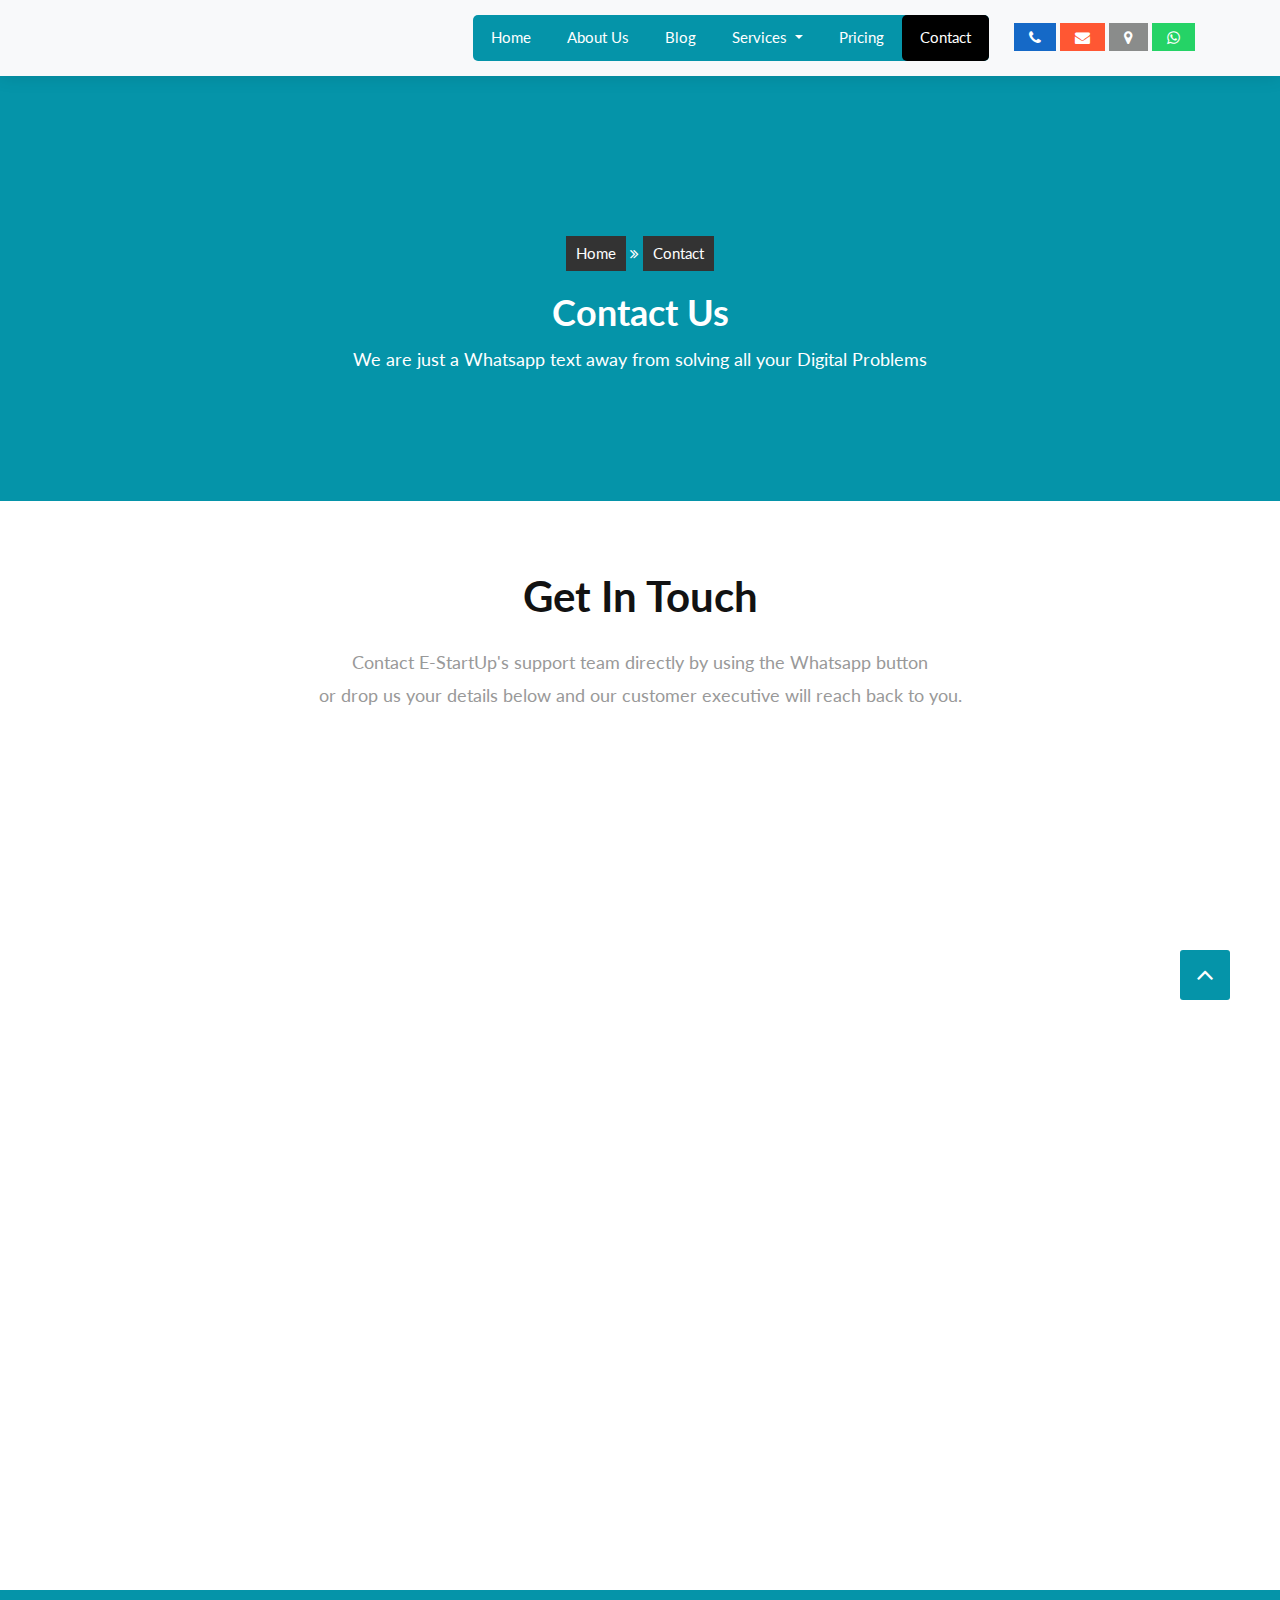
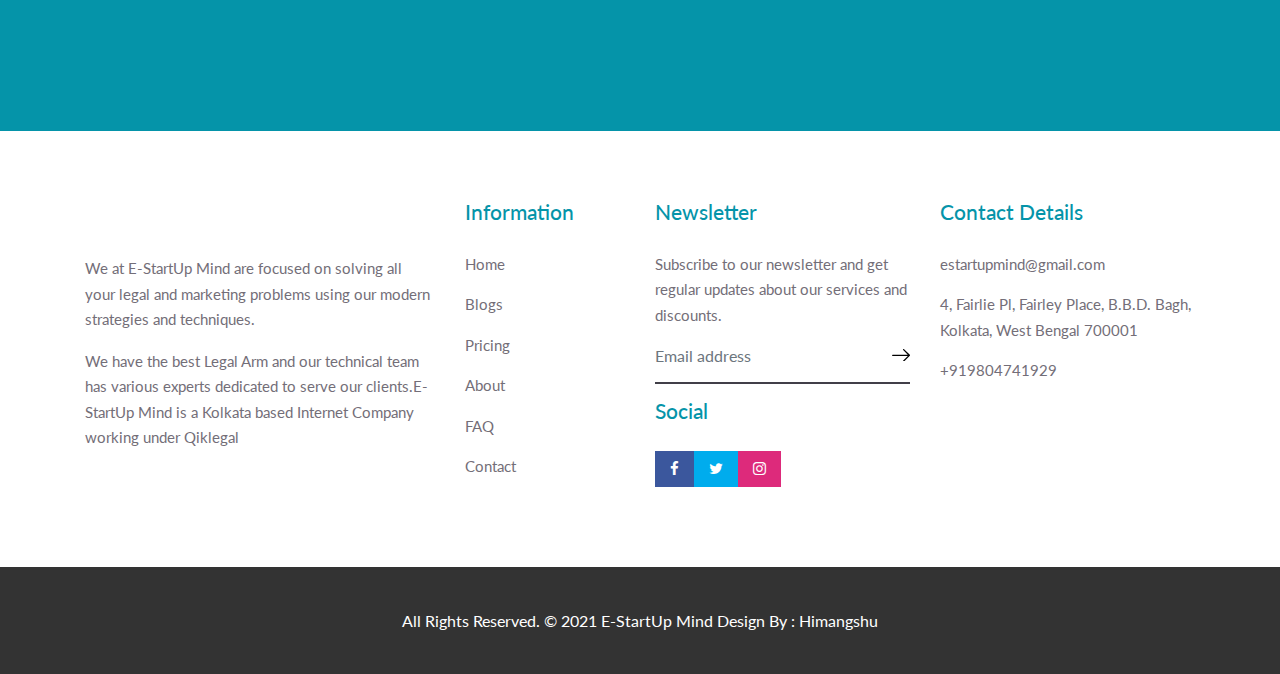
==== commit 9115fc20: "Update contact.html" ====
--- a/contact.html
+++ b/contact.html
@@ -80,10 +80,10 @@
 						<li class="nav-item active"><a class="nav-link" href="contact.html">Contact</a></li>
 					</ul>
                     <div class="icon-bar-websys">
-                         <a href="tel:+917003401033" title="Call on +91 7003401033" class="phoneside"><i class="fa fa-phone"></i></a>
+                         <a href="tel:+919804741929" title="Call on +91 9804741929" class="phoneside"><i class="fa fa-phone"></i></a>
                          <a href="mailto:estartupmind@gmail.com" title="Email estartupmind@gmail.com" class="emailside"><i class="fa fa-envelope"></i></a>
                         <a href="https://goo.gl/maps/uhn8cLL9LamgjGB37" title="Address and Directions" class="mapside"><i class="fa fa-map-marker"></i></a>
-                         <a href="https://wa.me/917003401033" title="Message on Whatsapp" class="whatsappside"><i class="fa fa-whatsapp"></i></a>
+                         <a href="https://wa.me/919804741929" title="Message on Whatsapp" class="whatsappside"><i class="fa fa-whatsapp"></i></a>
                     </div>
 				</div>
 			</div>
@@ -215,7 +215,7 @@
                         <ul class="footer-links">
                             <li><a href="mailto:estartupmind@gmail.com">estartupmind@gmail.com</a></li>
                             <li>4, Fairlie Pl, Fairley Place, B.B.D. Bagh, Kolkata, West Bengal 700001</li>
-                            <li>+917003401033 </li>
+                            <li>+919804741929 </li>
                         </ul><!-- end links -->
                     </div><!-- end clearfix -->
                 </div><!-- end col -->
@@ -250,4 +250,4 @@
 	</script>
 
 </body>
-</html>+</html>
--- a/css/versions.css
+++ b/css/versions.css
@@ -0,0 +1,484 @@
+/*------------------------------------------------------------------
+    Version: 1.0
+-------------------------------------------------------------------*/
+
+
+/*------------------------------------------------------------------
+    [Table of contents]
+
+    1. DEFAULT VERSION (Check style.css and colors.css)
+    2. HOSTING VERSION
+    3. SEO VERSION
+    4. WATCH VERSION
+    5. APP VERSION
+    6. CLINIC VERSION
+    7. REAL ESTATE VERSION
+    8. POLITICS VERSION
+    9. BARBER VERSION
+    10. BUILDING VERSION
+
+-------------------------------------------------------------------*/
+
+/*------------------------------------------------------------------
+   SEO MARKETING VERSION
+-------------------------------------------------------------------*
+
+/**************************************
+GRADIENTS 
+**************************************/
+
+body.seo_version .btn-buy:hover,
+body.seo_version .cac:hover,
+body.seo_version .icon_wrap:hover,
+body.seo_version .nav-pills > li.active > a,
+body.seo_version .nav-pills > li.active > a:focus,
+body.seo_version .nav-pills > li.active > a:hover,
+body.seo_version .icon-wrapper:hover i,
+body.seo_version .grd1 {
+    color: #ffffff;
+    background: #0594a9;    
+}
+
+
+body.seo_version .dmtop:hover,
+body.seo_version .features-right li:hover i,
+body.seo_version .features-left li:hover i,
+body.seo_version .nav-pills > li:hover > a,
+body.seo_version .nav-pills > li:focus > a,
+body.seo_version .nav-pills > li.active > a,
+body.seo_version .nav-pills > li.active > a:focus,
+body.seo_version .nav-pills > li.active > a:hover,
+body.seo_version .divider-bar,
+body.seo_version .icon-wrapper:hover i:hover,
+body.seo_version .grd1:hover,
+body.seo_version .grd1:focus {
+    background-position: 100px;
+    color: #ffffff;    
+	background: #333333;
+}
+
+body.seo_version .icon_wrap{
+	background-color: #ee902f;
+}
+
+
+body.seo_version .navbar-nav span {
+    color: #ffda44 !important;
+}
+
+body.seo_version .seo-services .col-md-3:hover img {
+    border-color: #333333;
+}
+
+body.seo_version .owl-next:hover i,
+body.seo_version .owl-prev:hover i{
+	background: #ee902f;	
+	color: #333333;
+}
+
+
+/**************************************
+OTHERS 
+**************************************/
+
+body.seo_version #clouds {
+    z-index: 1;
+    bottom: 0;
+    position: relative;
+}
+
+body.seo_version #clouds path {
+    fill: #ffffff;
+    bottom: -10px;
+    position: absolute;
+    overflow: hidden;
+    stroke: #ffffff;
+}
+
+body.seo_version #clouds1 {
+    z-index: 1;
+    bottom: 0;
+    position: relative;
+}
+
+body.seo_version #clouds1 path {
+    fill: #ffffff;
+    bottom: -10px;
+    position: absolute;
+    overflow: hidden;
+    stroke: #ffffff;
+}
+
+body.seo_version .app_iphone_02 {
+    width: 700px;
+    position: absolute;
+    right: 0%;
+    bottom: -16%;
+    z-index: 1;
+}
+
+body.seo_version .affix,
+body.seo_version .cac {
+    background-color: #121212;
+}
+
+body.seo_version .section.db,
+body.seo_version .dmtop,
+body.seo_version .dmtop,
+body.seo_version .affix {
+    background-color: #0594a9;
+}
+
+
+body.seo_version .footer-distributed form input {
+    background-color: #f2f3f5;
+}
+
+body.seo_version .btn-light {
+    color: #ffffff;
+    opacity: 1;
+}
+
+body.seo_version .btn-light i {
+    margin-right: 5px;
+    vertical-align: middle;
+	font-size: 22px;
+}
+
+body.seo_version .effect-1:after {
+    box-shadow: 0 0 0 2px #121212;
+}
+
+body.seo_version .footer a,
+body.seo_version .cac a h3,
+body.seo_version .footer-distributed form input,
+
+body.seo_version .footer {
+    color: #736e78;
+}
+
+body.seo_version .footer-distributed .footer-company-name{
+	color: #ffffff;
+}
+
+body.seo_version .footer-distributed form input::-webkit-input-placeholder {
+    color: #736e78;
+}
+
+body.seo_version .footer-distributed form input::-moz-placeholder {
+    opacity: 1;
+    color: #736e78;
+}
+
+body.seo_version .footer-distributed form input:-ms-input-placeholder {
+    color: #736e78;
+}
+
+body.seo_version .noover {
+    overflow: hidden;
+}
+
+body.seo_version .noover i {
+    font-size: 34px;
+    vertical-align: middle;
+    color: #ffffff !important;
+    color: rgba(255, 255, 255, 0.6) !important;
+}
+
+body.seo_version .noover p {
+    color: rgba(255, 255, 255, 1) !important;
+}
+
+
+
+body.seo_version .contact_form {
+    background-color: #ffffff;
+}
+
+body.seo_version .owl-next i,
+body.seo_version .owl-prev i {
+    background-color: #0594a9;
+	color: #ffffff;
+}
+
+body.seo_version .header_style_01 {
+    top: 0;
+}
+
+body.seo_version .stat-wrap .alignleft {
+    margin-right: 20px;
+}
+
+body.seo_version .stat-wrap h3 {
+    color: #121212;
+    display: block;
+    margin-top: 10px !important;
+}
+
+body.seo_version .stat-wrap .rating i {
+    color: #eabe12;
+}
+
+body.seo_version .stat-wrap p {
+    color: #121212;
+    font-size: 38px;
+    font-weight: bold;
+    margin: 0;
+    padding: 15px 0 0;
+    line-height: 1;
+}
+
+body.seo_version .service-widget h3 {
+    font-weight: bold;
+    font-size: 20px;
+    padding-bottom: 5px;
+}
+
+body.seo_version .service-widget small {
+    font-size: 14px;
+    text-transform: uppercase;
+    letter-spacing: 1px;
+}
+
+body.seo_version .section.db .section-title h2 {
+    color: rgba(255, 255, 255, 0.7) !important;
+    padding: 0;
+    letter-spacing: 2px;
+    margin: 0;
+    text-transform: uppercase;
+    font-size: 14px;
+}
+
+body.seo_version .message-box h2,
+body.seo_version .section .section-title h3 {
+    font-weight: bold;
+}
+
+body.seo_version .message-box h4,
+body.seo_version .section-title small {
+    font-size: 15px;
+    color: #999;
+    letter-spacing: 1px;
+    padding-bottom: 0px;
+    display: block;
+    font-weight: 600;
+    text-transform: uppercase;
+}
+
+body.seo_version .apple-button a,
+body.seo_version .cac a h3,
+body.seo_version .section.db .section-title .lead {
+    color: #ffffff !important;
+}
+
+body.seo_version .apple-button {
+    line-height: 1;
+    border: 1px solid rgba(255, 255, 255, 0.4);
+    padding: 30px 20px;
+    border-radius: 8px;
+}
+
+body.seo_version .apple-button i {
+    margin: -5px 20px;
+    vertical-align: middle;
+    font-size: 64px;
+}
+
+body.seo_version .apple-button {
+    font-size: 21px;
+    font-weight: 300;
+}
+
+body.seo_version .apple-button strong {
+    line-height: 1;
+    margin-top: 5px;
+    text-transform: uppercase;
+    font-size: 31px;
+    display: block;
+}
+
+body.seo_version .dev-list .widget p {
+    margin: 0;
+    padding: 5px 0 15px;
+}
+
+body.seo_version .dev-list img {
+    width: 100%;
+}
+
+body.seo_version .footer-social .btn {
+    padding: 0;
+    width: 35px;
+    height: 35px;
+    line-height: 33px;
+    text-align: center;
+    margin: 0 3px;
+    border: 1px solid #e80d45 !important;
+    color: #ffffff;
+    background-color: #e80d45 !important;
+}
+
+body.seo_version .dev-list .widget {
+    padding: 30px;
+    border: 1px solid #ededed;
+}
+
+body.seo_version .dev-list .widget h3 {
+    font-size: 21px;
+    padding: 0 0 5px;
+    margin: 0;
+    line-height: 1 !important;
+}
+
+body.seo_version .dev-list .widget-title {
+    padding: 20px 0 10px;
+    margin: 0;
+    line-height: 1 !important;
+}
+
+body.seo_version .iphones {
+    width: 1080px;
+    position: absolute;
+    right: -20%;
+    bottom: -16%;
+    z-index: 0;
+}
+
+
+
+body.seo_version .seo-services p.lead {
+    margin-bottom: 0;
+    padding-bottom: 0;
+	font-size: 16px;
+}
+
+body.seo_version .how-its-work .hc h2 {
+    font-size: 64px;
+    display: block;
+    padding: 0 0 0 30px;
+    margin: 0 0 15px;
+    line-height: 1 !important;
+    border-left: 1px dashed rgba(255, 255, 255, 0.4);
+    font-weight: bold;
+    color: #ffffff !important;
+}
+
+body.seo_version .how-its-work .hc p {
+    font-size: 21px;
+    font-weight: 300;
+    color: #ffffff !important;
+}
+
+body.seo_version .how-its-work .hc p.lead {
+    font-size: 15px;
+    font-weight: 400;
+    color: #ffffff !important;
+}
+
+body.seo_version .hc.colon1 {
+    background-color: #0d61d0;
+}
+
+body.seo_version .hc.colon2 {
+    background-color: #0053c2;
+}
+
+body.seo_version .hc.colon3 {
+    background-color: #0049b8;
+}
+
+body.seo_version .hc.colon4 {
+    background-color: #003ead;
+}
+
+body.seo_version .app-features li {
+    border-bottom: 1px dashed #ddd;
+    padding-bottom: 30px;
+}
+
+body.seo_version .app-features li:last-child {
+    border-bottom: 0 dashed #efefef;
+    padding-bottom: 0px;
+}
+
+body.seo_version .entry {
+    position: relative;
+    padding: 0 !important;
+    margin-bottom: 0;
+    overflow: hidden;
+}
+
+body.seo_version .first-section {
+    padding: 14em 0 10em;
+}
+
+body.seo_version .first-section h2 {
+    color: #ffffff;
+    display: block;
+    font-size: 56px;
+    font-weight: bold;
+}
+
+body.seo_version .magnifier {
+    position: absolute;
+    top: 0;
+    cursor: pointer !important;
+    /* Permalink - use to edit and share this gradient: http://colorzilla.com/gradient-editor/#000000+0,000000+100&0.65+0,0+100;Neutral+Density */
+    background-color: rgba(0, 0, 0, 0.8);
+    left: 500px;
+    bottom: 0;
+    right: 0;
+    z-index: 1;
+    zoom: 1;
+    cursor: crosshair;
+    filter: alpha(opacity=0);
+    opacity: 0;
+    -webkit-transition: all .3s ease-in-out;
+    -moz-transition: all .3s ease-in-out;
+    -ms-transition: all .3s ease-in-out;
+    -o-transition: all .3s ease-in-out;
+    transition: all .3s ease-in-out;
+}
+
+body.seo_version .entry:hover .magnifier {
+    zoom: 1;
+    left: 0;
+    filter: alpha(opacity=100);
+    opacity: 1;
+}
+
+body.seo_version .owl-app {
+    position: relative;
+    overflow: hidden;
+    background-color: #fff;
+    height: 600px;
+    margin: 0 auto;
+    z-index: 1;
+    width: 300px;
+}
+
+body.seo_version .owl-app::before {
+    background: url("../images/phonebg.png") no-repeat scroll center center;
+    content: "";
+    height: 600px;
+    padding: 0;
+    overflow: hidden;
+    position: absolute;
+    width: 300px;
+    z-index: 1;
+}
+
+body.seo_version .owl-phone {
+    overflow: hidden;
+    background-color: #111;
+    margin: 70px auto 0;
+    height: 449px;
+    display: block;
+    z-index: 2;
+    text-align: center;
+    width: 272px !important;
+    display: block;
+    width: 100%;
+    height: auto;
+}
+
--- a/css/responsive.css
+++ b/css/responsive.css
@@ -0,0 +1,253 @@
+/******************************************
+    Version: 1.0
+/****************************************** */
+
+@media only screen and (min-width: 992px) and (max-width: 1199px) {}
+@media (min-width: 768px) and (max-width: 991px) {
+	.top-navbar .navbar-light .navbar-nav .nav-item::before{
+		display: none;
+	}
+	.top-navbar .navbar-light .navbar-nav .nav-link:hover{
+		background: #333333;
+	}
+	.top-navbar .navbar-light .navbar-toggler{
+		border-radius: 0px;
+	}
+	.seo_version .sl-slider h2, .seo_version .sl-slider blockquote{
+		padding: 20px 15px 10px 15px;
+		width: 90%;
+	}
+	.bttn-new{
+		width: 180px;
+		padding: 10px 0px;
+		font-size: 14px;
+	}
+	.section-title h3{
+		font-size: 28px;
+	}
+	.why-dit h4{
+		font-size: 22px;
+	}
+	.owl-services-seo .text-center{
+		padding: 10px 15px;
+	}
+	body.seo_version .stat-wrap h3{
+		margin-bottom: 30px;
+	}
+	.pricing-palden .pricing-item{
+		padding-bottom: 30px;
+	}
+	.bttn-new-a{
+		width: 180px;
+		font-size: 14px;
+	}
+	.widget{
+		margin-bottom: 30px;
+	}
+	.message-box h2{
+		font-size: 28px;
+	}
+	.da-thumbs .pitem a div h3{
+		font-size: 20px;
+	}
+	.da-thumbs .pitem a div p{
+		font-size: 14px;
+	}
+	.inner-acc i.fa-search{
+		font-size: 170px;
+	}
+	.inner-acc i.fa-bullseye{		
+		font-size: 170px;
+	}
+	.inner-acc i.fa-code{
+		font-size: 170px;
+	}
+	.inner-acc i.fa-newspaper-o{
+		font-size: 170px;
+	}
+	.inner-acc i.fa-line-chart{
+		font-size: 170px;
+	}
+	.process-accordion{
+		margin-bottom: 30px;
+	}
+	.owl-services-seo{
+		margin-top: 30px;
+	}
+	.process-accordion .card-header h5 a{
+		font-size: 16px;
+	}
+	.contact_form{
+		padding: 40px 15px;
+	}
+	.map-box {
+		padding: 40px 15px;
+	}
+}
+@media (max-width: 767px) {
+    .top-navbar .navbar-light .navbar-nav .nav-item::before{
+		display: none;
+	}
+	.top-navbar .navbar-light .navbar-nav .nav-link:hover{
+		background: #333333;
+	}
+	.top-navbar .navbar-light .navbar-toggler{
+		border-radius: 0px;
+	}
+	.seo_version .sl-slider h2, .seo_version .sl-slider blockquote{
+		padding: 20px 15px 10px 15px;
+		width: 90%;
+	}
+	.bttn-new{
+		width: 180px;
+		padding: 10px 0px;
+		font-size: 14px;
+	}
+	.section-title h3{
+		font-size: 28px;
+	}
+	.why-dit h4{
+		font-size: 22px;
+	}
+	.owl-services-seo .text-center{
+		padding: 10px 15px;
+	}
+	body.seo_version .stat-wrap h3{
+		margin-bottom: 30px;
+	}
+	.pricing-palden .pricing-item{
+		padding-bottom: 30px;
+	}
+	.bttn-new-a{
+		width: 180px;
+		font-size: 14px;
+	}
+	.widget{
+		margin-bottom: 30px;
+	}
+	.message-box h2{
+		font-size: 28px;
+	}
+	.da-thumbs .pitem a div h3{
+		font-size: 20px;
+	}
+	.da-thumbs .pitem a div p{
+		font-size: 14px;
+	}
+	.inner-acc i.fa-search{
+		font-size: 170px;
+	}
+	.inner-acc i.fa-bullseye{		
+		font-size: 170px;
+	}
+	.inner-acc i.fa-code{
+		font-size: 170px;
+	}
+	.inner-acc i.fa-newspaper-o{
+		font-size: 170px;
+	}
+	.inner-acc i.fa-line-chart{
+		font-size: 170px;
+	}
+	.process-accordion{
+		margin-bottom: 30px;
+	}
+	.owl-services-seo{
+		margin-top: 30px;
+	}
+	.process-accordion .card-header h5 a{
+		font-size: 16px;
+	}
+	.contact_form{
+		padding: 40px 15px;
+	}
+	.map-box {
+		padding: 40px 15px;
+	}
+}
+
+@media only screen and (min-width: 280px) and (max-width: 599px) {
+    .top-navbar .navbar-light .navbar-nav .nav-item::before{
+		display: none;
+	}
+	.top-navbar .navbar-light .navbar-nav .nav-link:hover{
+		background: #333333;
+	}
+	.top-navbar .navbar-light .navbar-toggler{
+		border-radius: 0px;
+	}
+	.seo_version .sl-slider h2, .seo_version .sl-slider blockquote{
+		padding: 20px 15px 10px 15px;
+		width: 90%;
+	}
+	.bttn-new{
+		width: 180px;
+		padding: 10px 0px;
+		font-size: 14px;
+	}
+	.section-title h3{
+		font-size: 28px;
+	}
+	.why-dit h4{
+		font-size: 22px;
+	}
+	.owl-services-seo .text-center{
+		padding: 10px 15px;
+	}
+	body.seo_version .stat-wrap h3{
+		margin-bottom: 30px;
+	}
+	.pricing-palden .pricing-item{
+		padding-bottom: 30px;
+	}
+	.bttn-new-a{
+		width: 180px;
+		font-size: 14px;
+	}
+	.widget{
+		margin-bottom: 30px;
+	}
+	.message-box h2{
+		font-size: 28px;
+	}
+	.da-thumbs .pitem a div h3{
+		font-size: 20px;
+	}
+	.da-thumbs .pitem a div p{
+		font-size: 14px;
+	}
+	.inner-acc i.fa-search{
+		font-size: 170px;
+	}
+	.inner-acc i.fa-bullseye{		
+		font-size: 170px;
+	}
+	.inner-acc i.fa-code{
+		font-size: 170px;
+	}
+	.inner-acc i.fa-newspaper-o{
+		font-size: 170px;
+	}
+	.inner-acc i.fa-line-chart{
+		font-size: 170px;
+	}
+	.process-accordion{
+		margin-bottom: 30px;
+	}
+	.owl-services-seo{
+		margin-top: 30px;
+	}
+	.process-accordion .card-header h5 a{
+		font-size: 16px;
+	}
+	.contact_form{
+		padding: 40px 15px;
+	}
+	.map-box {
+		padding: 40px 15px;
+	}
+	.seo_version .sl-slider blockquote p{
+		font-size: 16px;
+	}
+}
+
--- a/css/custom.css
+++ b/css/custom.css
@@ -0,0 +1,44 @@
+
+/** ADD YOUR AWESOME CODES HERE **/
+ div .pricing-pric {
+	font-size: 4em;
+}
+/* Style the social media icons with color, if you want */
+.icon-bar-websys a:hover {
+  background-color: #000;
+}
+
+.phoneside {
+  background: #1569C7;
+  color: white;
+  padding: 5px 15px;
+  margin-left: 25px;
+}
+
+.emailside {
+  background: #FF5733;
+  color: white;
+  padding: 5px 15px;
+
+}
+
+.mapside {
+  background: #8A8C8B;
+  color: white;
+  padding: 5px 15px;
+}
+
+.whatsappside {
+  background: #25D366;
+  color: white;
+  padding: 5px 15px;
+
+}
+.whatsappside1 {
+  background: #25D366;
+  color: white;
+  padding: 20px 30px;
+  margin-left: 25px;
+  
+}
+
